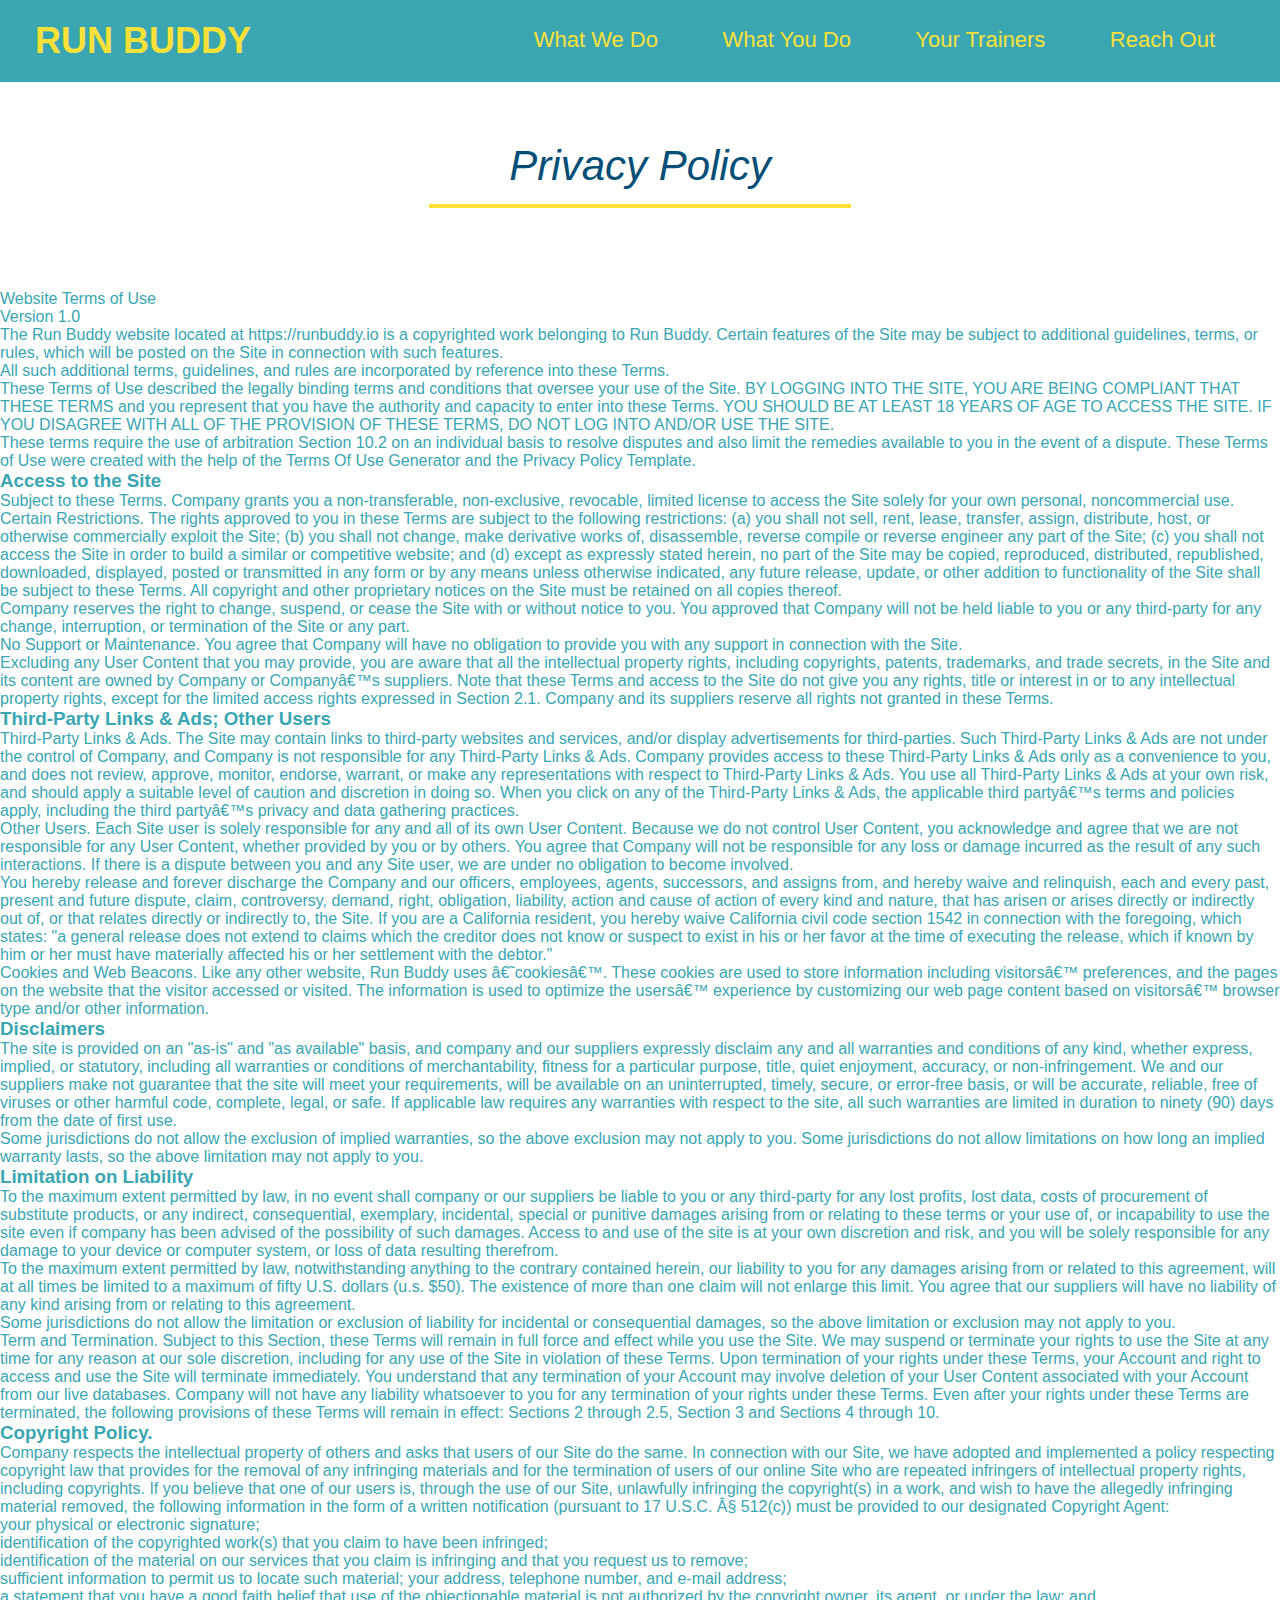
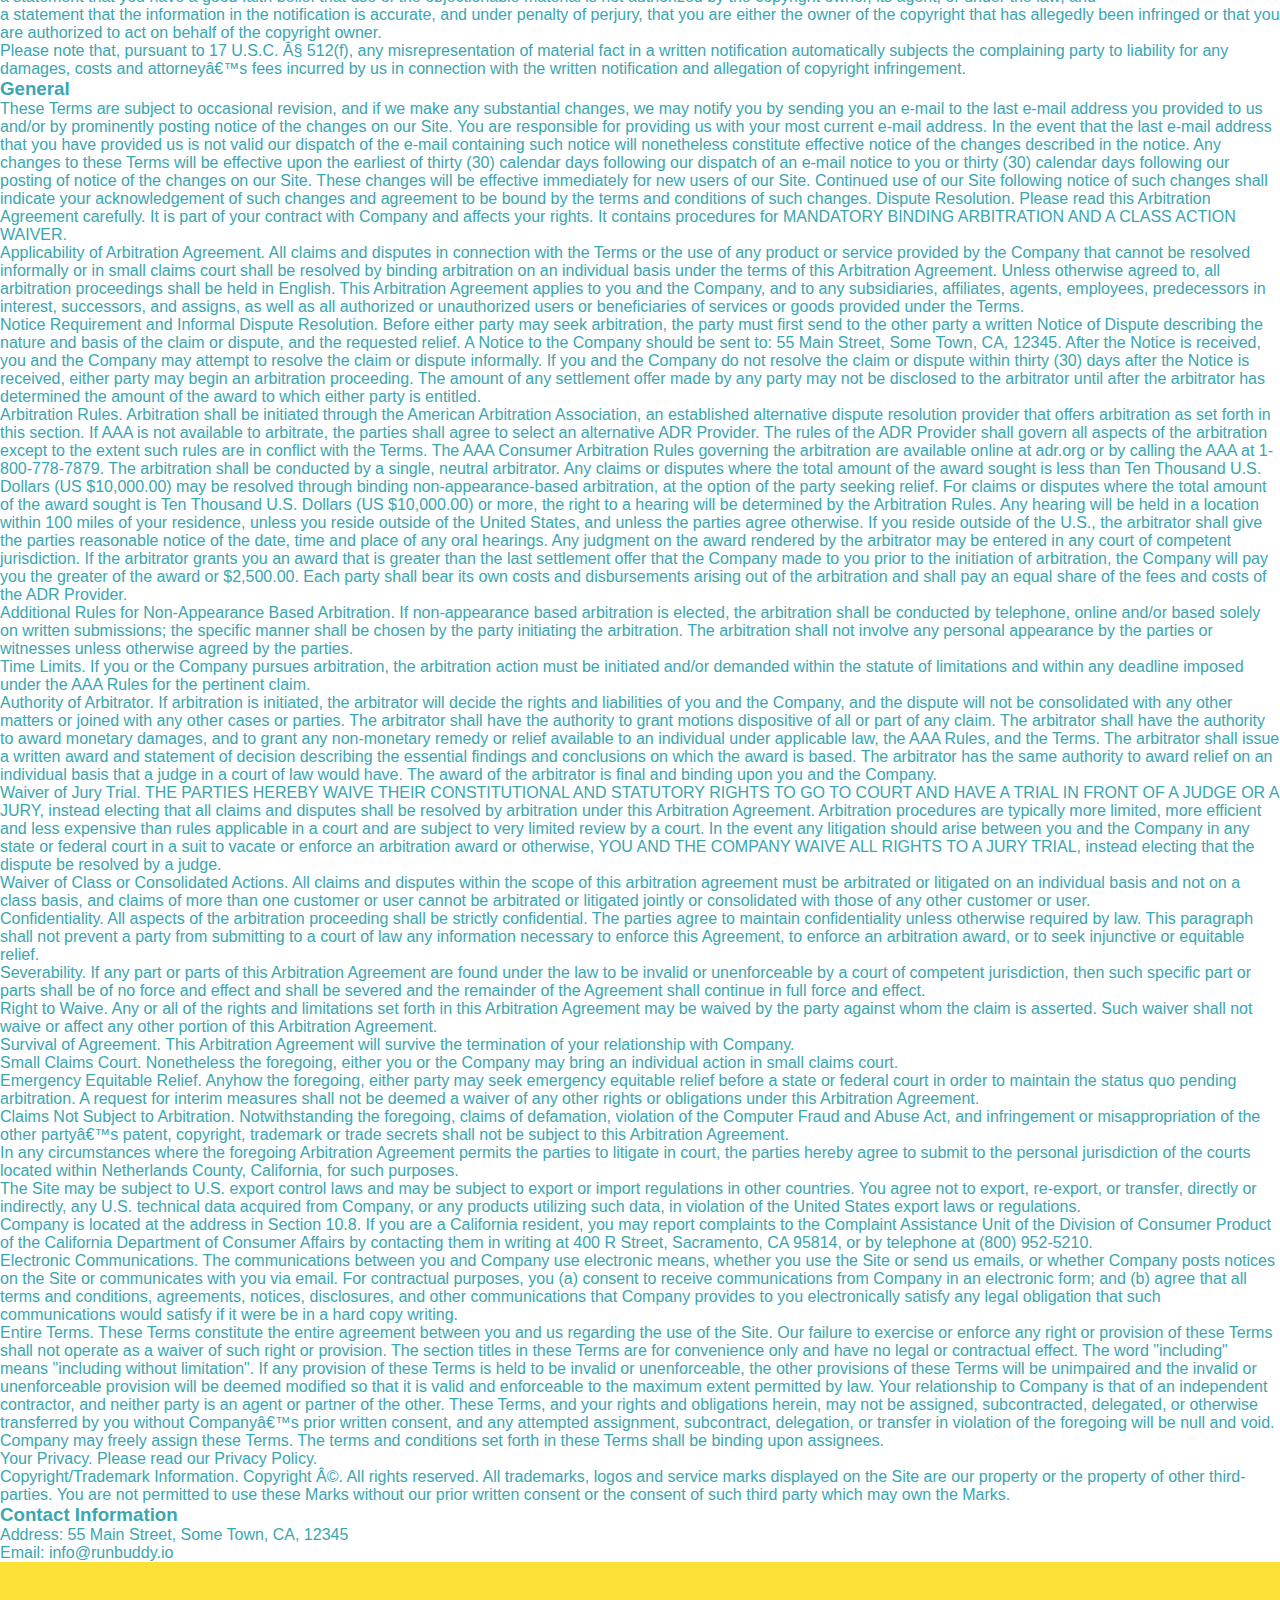
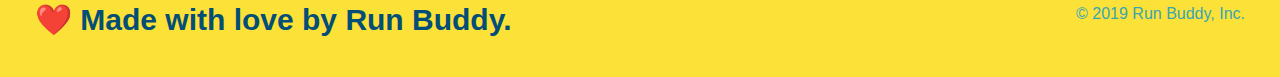
==== privacy-policy.html @ a6dd80ae "update README file" ====
<!DOCTYPE html>
<html lang="en">
    <head>
    <meta charset="UTF-8" />
    <title>Privacy Policy - Run Buddy</title>
    <link rel="stylesheet" href="assets\css\style.css" />
    <link rel="stylesheet" href="assets\css\secondary-styles.css" />

    </head>
    <body>
        <header>
            <h1>
              <a href="./index.html#run-buddy">
                RUN BUDDY
              </a>
            </h1>
            <nav>
              <!-- Unordered list element -->
              <ul>
                <!-- List item element-->
                <li>
                  <!-- Anchor element -->
                  <a href="./index.html#what-we-do">What We Do</a>
                </li>
                <li>
                  <a href="./index.html#what-you-do">What You Do</a>
                </li>
                <li>
                  <a href="./index.html#your-trainers">Your Trainers</a>
                </li>
                <li>
                  <a href="./index.html#reach-out">Reach Out</a>
                </li>
              </ul>
            </nav>
          </header>
          <section class="hero">
              <h2 class="page-title">
                  Privacy Policy
              </h2>

          </section>
          <article class="secondary-content">
            <p>
                Website Terms of Use
              </p>
        
              <p>
                Version 1.0
              </p>
        
              <p>
                The Run Buddy website located at https://runbuddy.io is a copyrighted work belonging to Run Buddy. Certain
                features of the Site may be subject to additional guidelines, terms, or rules, which will be posted on the Site
                in connection with such features.
              </p>
        
              <p>
                All such additional terms, guidelines, and rules are incorporated by reference into these Terms.
              </p>
        
              <p>
                These Terms of Use described the legally binding terms and conditions that oversee your use of the Site. BY
                LOGGING INTO THE SITE, YOU ARE BEING COMPLIANT THAT THESE TERMS and you represent that you have the authority
                and capacity to enter into these Terms. YOU SHOULD BE AT LEAST 18 YEARS OF AGE TO ACCESS THE SITE. IF YOU
                DISAGREE WITH ALL OF THE PROVISION OF THESE TERMS, DO NOT LOG INTO AND/OR USE THE SITE.
              </p>
        
              <p>
                These terms require the use of arbitration Section 10.2 on an individual basis to resolve disputes and also
                limit the remedies available to you in the event of a dispute. These Terms of Use were created with the help of
                the Terms Of Use Generator and the Privacy Policy Template.
              </p>
        
              <h3>
                Access to the Site
              </h3>
        
              <p>
                Subject to these Terms. Company grants you a non-transferable, non-exclusive, revocable, limited license to
                access the Site solely for your own personal, noncommercial use.
              </p>
        
              <p>
                Certain Restrictions. The rights approved to you in these Terms are subject to the following restrictions: (a)
                you shall not sell, rent, lease, transfer, assign, distribute, host, or otherwise commercially exploit the Site;
                (b) you shall not change, make derivative works of, disassemble, reverse compile or reverse engineer any part of
                the Site; (c) you shall not access the Site in order to build a similar or competitive website; and (d) except
                as expressly stated herein, no part of the Site may be copied, reproduced, distributed, republished, downloaded,
                displayed, posted or transmitted in any form or by any means unless otherwise indicated, any future release,
                update, or other addition to functionality of the Site shall be subject to these Terms. All copyright and other
                proprietary notices on the Site must be retained on all copies thereof.
              </p>
        
              <p>
                Company reserves the right to change, suspend, or cease the Site with or without notice to you. You approved
                that Company will not be held liable to you or any third-party for any change, interruption, or termination of
                the Site or any part.
              </p>
        
              <p>
                No Support or Maintenance. You agree that Company will have no obligation to provide you with any support in
                connection with the Site.
              </p>
        
              <p>
                Excluding any User Content that you may provide, you are aware that all the intellectual property rights,
                including copyrights, patents, trademarks, and trade secrets, in the Site and its content are owned by Company
                or Companyâ€™s suppliers. Note that these Terms and access to the Site do not give you any rights, title or
                interest in or to any intellectual property rights, except for the limited access rights expressed in Section
                2.1. Company and its suppliers reserve all rights not granted in these Terms.
              </p>
        
              <h3>
                Third-Party Links & Ads; Other Users
              </h3>
        
              <p>
                Third-Party Links & Ads. The Site may contain links to third-party websites and services, and/or display
                advertisements for third-parties. Such Third-Party Links & Ads are not under the control of Company, and Company
                is not responsible for any Third-Party Links & Ads. Company provides access to these Third-Party Links & Ads
                only as a convenience to you, and does not review, approve, monitor, endorse, warrant, or make any
                representations with respect to Third-Party Links & Ads. You use all Third-Party Links & Ads at your own risk,
                and should apply a suitable level of caution and discretion in doing so. When you click on any of the
                Third-Party Links & Ads, the applicable third partyâ€™s terms and policies apply, including the third partyâ€™s
                privacy and data gathering practices.
              </p>
        
              <p>
                Other Users. Each Site user is solely responsible for any and all of its own User Content. Because we do not
                control User Content, you acknowledge and agree that we are not responsible for any User Content, whether
                provided by you or by others. You agree that Company will not be responsible for any loss or damage incurred as
                the result of any such interactions. If there is a dispute between you and any Site user, we are under no
                obligation to become involved.
              </p>
        
              <p>
                You hereby release and forever discharge the Company and our officers, employees, agents, successors, and
                assigns from, and hereby waive and relinquish, each and every past, present and future dispute, claim,
                controversy, demand, right, obligation, liability, action and cause of action of every kind and nature, that has
                arisen or arises directly or indirectly out of, or that relates directly or indirectly to, the Site. If you are
                a California resident, you hereby waive California civil code section 1542 in connection with the foregoing,
                which states: "a general release does not extend to claims which the creditor does not know or suspect to exist
                in his or her favor at the time of executing the release, which if known by him or her must have materially
                affected his or her settlement with the debtor."
              </p>
        
              <p>
                Cookies and Web Beacons. Like any other website, Run Buddy uses â€˜cookiesâ€™. These cookies are used to store
                information including visitorsâ€™ preferences, and the pages on the website that the visitor accessed or visited.
                The information is used to optimize the usersâ€™ experience by customizing our web page content based on visitorsâ€™
                browser type and/or other information.
              </p>
        
              <h3>
                Disclaimers
              </h3>
        
              <p>
                The site is provided on an "as-is" and "as available" basis, and company and our suppliers expressly disclaim
                any and all warranties and conditions of any kind, whether express, implied, or statutory, including all
                warranties or conditions of merchantability, fitness for a particular purpose, title, quiet enjoyment, accuracy,
                or non-infringement. We and our suppliers make not guarantee that the site will meet your requirements, will be
                available on an uninterrupted, timely, secure, or error-free basis, or will be accurate, reliable, free of
                viruses or other harmful code, complete, legal, or safe. If applicable law requires any warranties with respect
                to the site, all such warranties are limited in duration to ninety (90) days from the date of first use.
              </p>
        
              <p>
                Some jurisdictions do not allow the exclusion of implied warranties, so the above exclusion may not apply to
                you. Some jurisdictions do not allow limitations on how long an implied warranty lasts, so the above limitation
                may not apply to you.
              </p>
        
              <h3>
                Limitation on Liability
              </h3>
        
              <p>
                To the maximum extent permitted by law, in no event shall company or our suppliers be liable to you or any
                third-party for any lost profits, lost data, costs of procurement of substitute products, or any indirect,
                consequential, exemplary, incidental, special or punitive damages arising from or relating to these terms or
                your use of, or incapability to use the site even if company has been advised of the possibility of such
                damages. Access to and use of the site is at your own discretion and risk, and you will be solely responsible
                for any damage to your device or computer system, or loss of data resulting therefrom.
              </p>
        
              <p>
                To the maximum extent permitted by law, notwithstanding anything to the contrary contained herein, our liability
                to you for any damages arising from or related to this agreement, will at all times be limited to a maximum of
                fifty U.S. dollars (u.s. $50). The existence of more than one claim will not enlarge this limit. You agree that
                our suppliers will have no liability of any kind arising from or relating to this agreement.
              </p>
        
              <p>
                Some jurisdictions do not allow the limitation or exclusion of liability for incidental or consequential
                damages, so the above limitation or exclusion may not apply to you.
              </p>
        
              <p>
                Term and Termination. Subject to this Section, these Terms will remain in full force and effect while you use
                the Site. We may suspend or terminate your rights to use the Site at any time for any reason at our sole
                discretion, including for any use of the Site in violation of these Terms. Upon termination of your rights under
                these Terms, your Account and right to access and use the Site will terminate immediately. You understand that
                any termination of your Account may involve deletion of your User Content associated with your Account from our
                live databases. Company will not have any liability whatsoever to you for any termination of your rights under
                these Terms. Even after your rights under these Terms are terminated, the following provisions of these Terms
                will remain in effect: Sections 2 through 2.5, Section 3 and Sections 4 through 10.
              </p>
        
              <h3>
                Copyright Policy.
              </h3>
        
              <p>
                Company respects the intellectual property of others and asks that users of our Site do the same. In connection
                with our Site, we have adopted and implemented a policy respecting copyright law that provides for the removal
                of any infringing materials and for the termination of users of our online Site who are repeated infringers of
                intellectual property rights, including copyrights. If you believe that one of our users is, through the use of
                our Site, unlawfully infringing the copyright(s) in a work, and wish to have the allegedly infringing material
                removed, the following information in the form of a written notification (pursuant to 17 U.S.C. Â§ 512(c)) must
                be provided to our designated Copyright Agent:
              </p>
        
              <ul>
                <li>
                  your physical or electronic signature;
                </li>
                <li>
                  identification of the copyrighted work(s) that you claim to have been infringed;
                </li>
                <li>
                  identification of the material on our services that you claim is infringing and that you request us to remove;
                </li>
                <li>
                  sufficient information to permit us to locate such material; your address, telephone number, and e-mail
                  address;
                </li>
                <li>
                  a statement that you have a good faith belief that use of the objectionable material is not authorized by the
                  copyright owner, its agent, or under the law; and
                </li>
                <li>
                  a statement that the information in the notification is accurate, and under penalty of perjury, that you are
                  either the owner of the copyright that has allegedly been infringed or that you are authorized to act on
                  behalf of the copyright owner.
                </li>
              </ul>
        
              <p>
                Please note that, pursuant to 17 U.S.C. Â§ 512(f), any misrepresentation of material fact in a written
                notification automatically subjects the complaining party to liability for any damages, costs and attorneyâ€™s
                fees incurred by us in connection with the written notification and allegation of copyright infringement.
              </p>
        
              <h3>
                General
              </h3>
        
              <p>
                These Terms are subject to occasional revision, and if we make any substantial changes, we may notify you by
                sending you an e-mail to the last e-mail address you provided to us and/or by prominently posting notice of the
                changes on our Site. You are responsible for providing us with your most current e-mail address. In the event
                that the last e-mail address that you have provided us is not valid our dispatch of the e-mail containing such
                notice will nonetheless constitute effective notice of the changes described in the notice. Any changes to these
                Terms will be effective upon the earliest of thirty (30) calendar days following our dispatch of an e-mail
                notice to you or thirty (30) calendar days following our posting of notice of the changes on our Site. These
                changes will be effective immediately for new users of our Site. Continued use of our Site following notice of
                such changes shall indicate your acknowledgement of such changes and agreement to be bound by the terms and
                conditions of such changes. Dispute Resolution. Please read this Arbitration Agreement carefully. It is part of
                your contract with Company and affects your rights. It contains procedures for MANDATORY BINDING ARBITRATION AND
                A CLASS ACTION WAIVER.
              </p>
        
              <p>
                Applicability of Arbitration Agreement. All claims and disputes in connection with the Terms or the use of any
                product or service provided by the Company that cannot be resolved informally or in small claims court shall be
                resolved by binding arbitration on an individual basis under the terms of this Arbitration Agreement. Unless
                otherwise agreed to, all arbitration proceedings shall be held in English. This Arbitration Agreement applies to
                you and the Company, and to any subsidiaries, affiliates, agents, employees, predecessors in interest,
                successors, and assigns, as well as all authorized or unauthorized users or beneficiaries of services or goods
                provided under the Terms.
              </p>
        
              <p>
                Notice Requirement and Informal Dispute Resolution. Before either party may seek arbitration, the party must
                first send to the other party a written Notice of Dispute describing the nature and basis of the claim or
                dispute, and the requested relief. A Notice to the Company should be sent to: 55 Main Street, Some Town, CA,
                12345. After the Notice is received, you and the Company may attempt to resolve the claim or dispute informally.
                If you and the Company do not resolve the claim or dispute within thirty (30) days after the Notice is received,
                either party may begin an arbitration proceeding. The amount of any settlement offer made by any party may not
                be disclosed to the arbitrator until after the arbitrator has determined the amount of the award to which either
                party is entitled.
              </p>
        
              <p>
                Arbitration Rules. Arbitration shall be initiated through the American Arbitration Association, an established
                alternative dispute resolution provider that offers arbitration as set forth in this section. If AAA is not
                available to arbitrate, the parties shall agree to select an alternative ADR Provider. The rules of the ADR
                Provider shall govern all aspects of the arbitration except to the extent such rules are in conflict with the
                Terms. The AAA Consumer Arbitration Rules governing the arbitration are available online at adr.org or by
                calling the AAA at 1-800-778-7879. The arbitration shall be conducted by a single, neutral arbitrator. Any
                claims or disputes where the total amount of the award sought is less than Ten Thousand U.S. Dollars (US
                $10,000.00) may be resolved through binding non-appearance-based arbitration, at the option of the party seeking
                relief. For claims or disputes where the total amount of the award sought is Ten Thousand U.S. Dollars (US
                $10,000.00) or more, the right to a hearing will be determined by the Arbitration Rules. Any hearing will be
                held in a location within 100 miles of your residence, unless you reside outside of the United States, and
                unless the parties agree otherwise. If you reside outside of the U.S., the arbitrator shall give the parties
                reasonable notice of the date, time and place of any oral hearings. Any judgment on the award rendered by the
                arbitrator may be entered in any court of competent jurisdiction. If the arbitrator grants you an award that is
                greater than the last settlement offer that the Company made to you prior to the initiation of arbitration, the
                Company will pay you the greater of the award or $2,500.00. Each party shall bear its own costs and
                disbursements arising out of the arbitration and shall pay an equal share of the fees and costs of the ADR
                Provider.
              </p>
        
              <p>
                Additional Rules for Non-Appearance Based Arbitration. If non-appearance based arbitration is elected, the
                arbitration shall be conducted by telephone, online and/or based solely on written submissions; the specific
                manner shall be chosen by the party initiating the arbitration. The arbitration shall not involve any personal
                appearance by the parties or witnesses unless otherwise agreed by the parties.
              </p>
        
              <p>
                Time Limits. If you or the Company pursues arbitration, the arbitration action must be initiated and/or demanded
                within the statute of limitations and within any deadline imposed under the AAA Rules for the pertinent claim.
              </p>
        
              <p>
                Authority of Arbitrator. If arbitration is initiated, the arbitrator will decide the rights and liabilities of
                you and the Company, and the dispute will not be consolidated with any other matters or joined with any other
                cases or parties. The arbitrator shall have the authority to grant motions dispositive of all or part of any
                claim. The arbitrator shall have the authority to award monetary damages, and to grant any non-monetary remedy
                or relief available to an individual under applicable law, the AAA Rules, and the Terms. The arbitrator shall
                issue a written award and statement of decision describing the essential findings and conclusions on which the
                award is based. The arbitrator has the same authority to award relief on an individual basis that a judge in a
                court of law would have. The award of the arbitrator is final and binding upon you and the Company.
              </p>
        
              <p>
                Waiver of Jury Trial. THE PARTIES HEREBY WAIVE THEIR CONSTITUTIONAL AND STATUTORY RIGHTS TO GO TO COURT AND HAVE
                A TRIAL IN FRONT OF A JUDGE OR A JURY, instead electing that all claims and disputes shall be resolved by
                arbitration under this Arbitration Agreement. Arbitration procedures are typically more limited, more efficient
                and less expensive than rules applicable in a court and are subject to very limited review by a court. In the
                event any litigation should arise between you and the Company in any state or federal court in a suit to vacate
                or enforce an arbitration award or otherwise, YOU AND THE COMPANY WAIVE ALL RIGHTS TO A JURY TRIAL, instead
                electing that the dispute be resolved by a judge.
              </p>
        
              <p>
                Waiver of Class or Consolidated Actions. All claims and disputes within the scope of this arbitration agreement
                must be arbitrated or litigated on an individual basis and not on a class basis, and claims of more than one
                customer or user cannot be arbitrated or litigated jointly or consolidated with those of any other customer or
                user.
              </p>
        
              <p>
                Confidentiality. All aspects of the arbitration proceeding shall be strictly confidential. The parties agree to
                maintain confidentiality unless otherwise required by law. This paragraph shall not prevent a party from
                submitting to a court of law any information necessary to enforce this Agreement, to enforce an arbitration
                award, or to seek injunctive or equitable relief.
              </p>
        
              <p>
                Severability. If any part or parts of this Arbitration Agreement are found under the law to be invalid or
                unenforceable by a court of competent jurisdiction, then such specific part or parts shall be of no force and
                effect and shall be severed and the remainder of the Agreement shall continue in full force and effect.
              </p>
        
              <p>
                Right to Waive. Any or all of the rights and limitations set forth in this Arbitration Agreement may be waived
                by the party against whom the claim is asserted. Such waiver shall not waive or affect any other portion of this
                Arbitration Agreement.
              </p>
        
              <p>
                Survival of Agreement. This Arbitration Agreement will survive the termination of your relationship with
                Company.
              </p>
        
              <p>
                Small Claims Court. Nonetheless the foregoing, either you or the Company may bring an individual action in small
                claims court.
              </p>
        
              <p>
                Emergency Equitable Relief. Anyhow the foregoing, either party may seek emergency equitable relief before a
                state or federal court in order to maintain the status quo pending arbitration. A request for interim measures
                shall not be deemed a waiver of any other rights or obligations under this Arbitration Agreement.
              </p>
        
              <p>
                Claims Not Subject to Arbitration. Notwithstanding the foregoing, claims of defamation, violation of the
                Computer Fraud and Abuse Act, and infringement or misappropriation of the other partyâ€™s patent, copyright,
                trademark or trade secrets shall not be subject to this Arbitration Agreement.
              </p>
        
              <p>
                In any circumstances where the foregoing Arbitration Agreement permits the parties to litigate in court, the
                parties hereby agree to submit to the personal jurisdiction of the courts located within Netherlands County,
                California, for such purposes.
              </p>
        
              <p>
                The Site may be subject to U.S. export control laws and may be subject to export or import regulations in other
                countries. You agree not to export, re-export, or transfer, directly or indirectly, any U.S. technical data
                acquired from Company, or any products utilizing such data, in violation of the United States export laws or
                regulations.
              </p>
        
              <p>
                Company is located at the address in Section 10.8. If you are a California resident, you may report complaints
                to the Complaint Assistance Unit of the Division of Consumer Product of the California Department of Consumer
                Affairs by contacting them in writing at 400 R Street, Sacramento, CA 95814, or by telephone at (800) 952-5210.
              </p>
        
              <p>
                Electronic Communications. The communications between you and Company use electronic means, whether you use the
                Site or send us emails, or whether Company posts notices on the Site or communicates with you via email. For
                contractual purposes, you (a) consent to receive communications from Company in an electronic form; and (b)
                agree that all terms and conditions, agreements, notices, disclosures, and other communications that Company
                provides to you electronically satisfy any legal obligation that such communications would satisfy if it were be
                in a hard copy writing.
              </p>
        
              <p>
                Entire Terms. These Terms constitute the entire agreement between you and us regarding the use of the Site. Our
                failure to exercise or enforce any right or provision of these Terms shall not operate as a waiver of such right
                or provision. The section titles in these Terms are for convenience only and have no legal or contractual
                effect. The word "including" means "including without limitation". If any provision of these Terms is held to be
                invalid or unenforceable, the other provisions of these Terms will be unimpaired and the invalid or
                unenforceable provision will be deemed modified so that it is valid and enforceable to the maximum extent
                permitted by law. Your relationship to Company is that of an independent contractor, and neither party is an
                agent or partner of the other. These Terms, and your rights and obligations herein, may not be assigned,
                subcontracted, delegated, or otherwise transferred by you without Companyâ€™s prior written consent, and any
                attempted assignment, subcontract, delegation, or transfer in violation of the foregoing will be null and void.
                Company may freely assign these Terms. The terms and conditions set forth in these Terms shall be binding upon
                assignees.
              </p>
        
              <p>
                Your Privacy. Please read our Privacy Policy.
              </p>
        
              <p>
                Copyright/Trademark Information. Copyright Â©. All rights reserved. All trademarks, logos and service marks
                displayed on the Site are our property or the property of other third-parties. You are not permitted to use
                these Marks without our prior written consent or the consent of such third party which may own the Marks.
              </p>
        
              <h3>
                Contact Information
              </h3>
        
              <p>
                Address: 55 Main Street, Some Town, CA, 12345
              </p>
        
              <p>
                Email: info@runbuddy.io
              </p>

          </article>
          
    

          <footer>
            <h2>❤️ Made with love by Run Buddy.</h2>
            <div>
              &copy; 2019 Run Buddy, Inc.
            </div>
          </footer>

    </body>
</html>
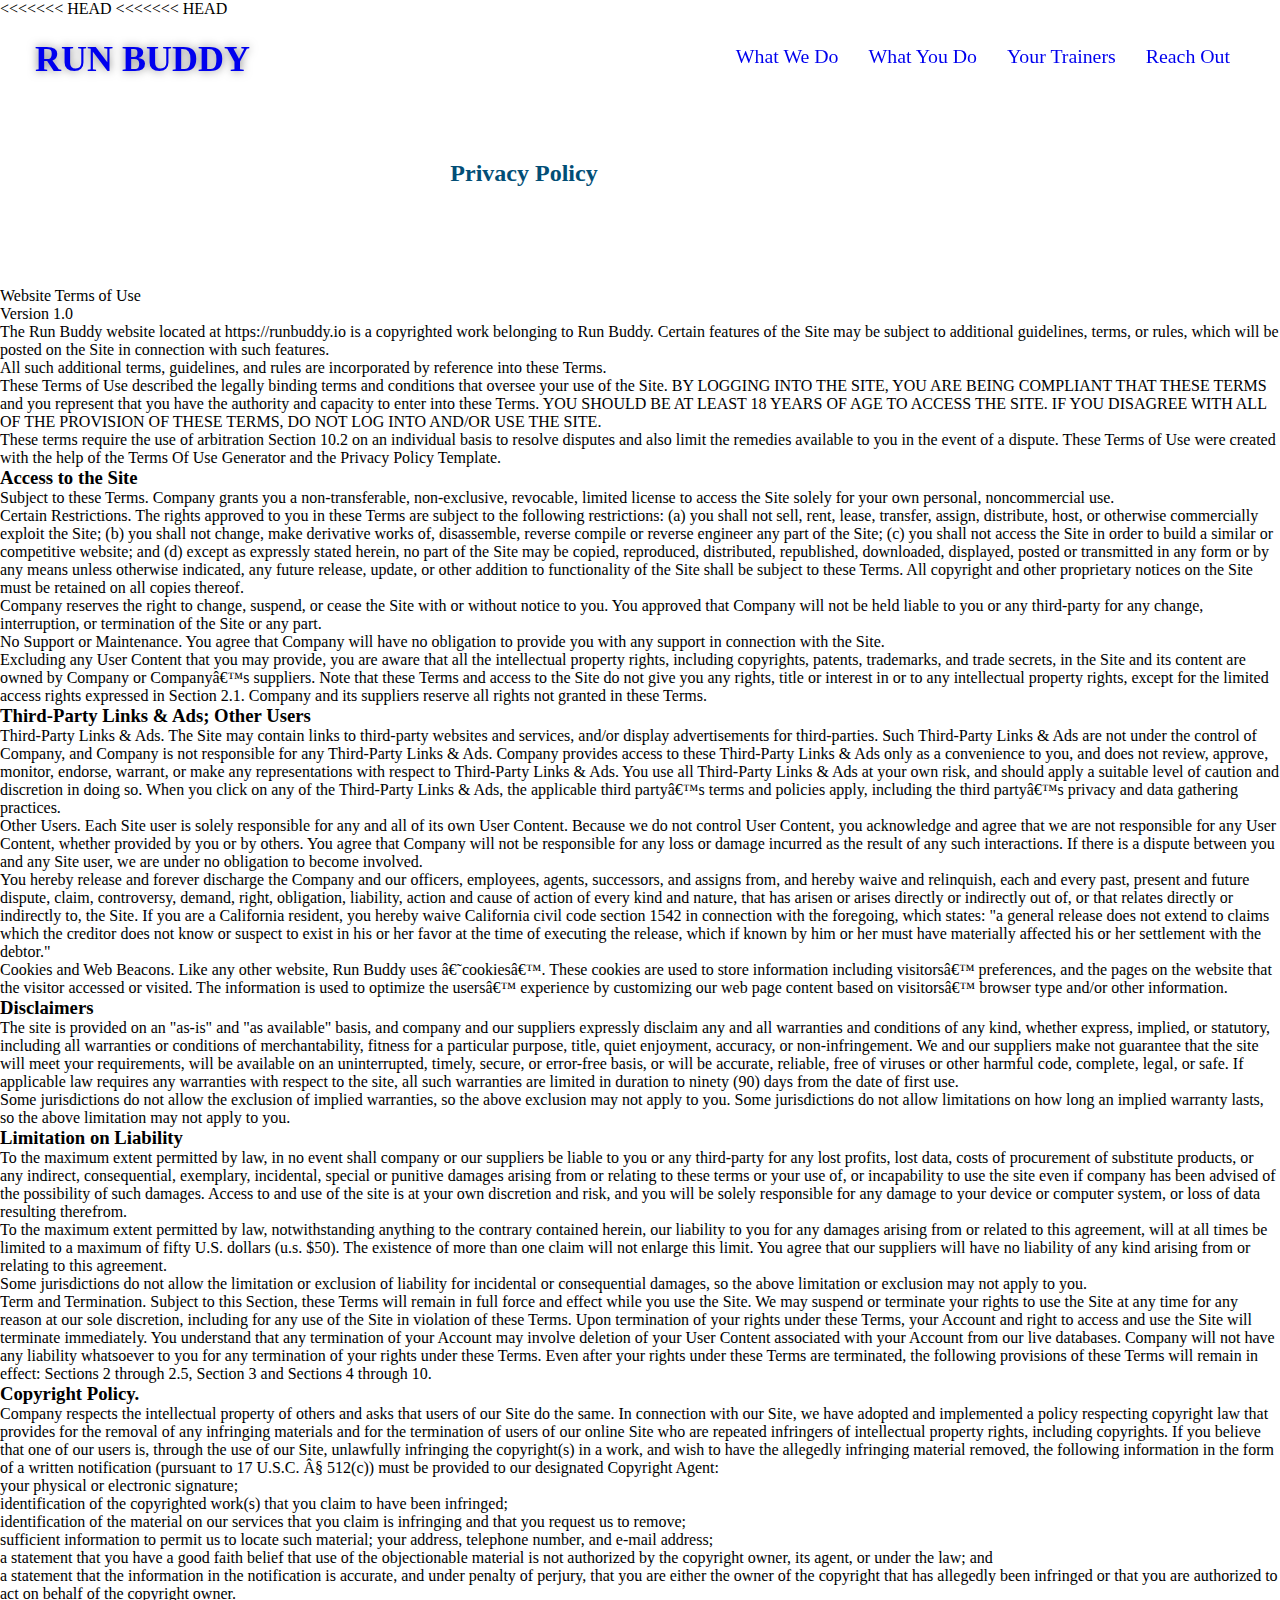
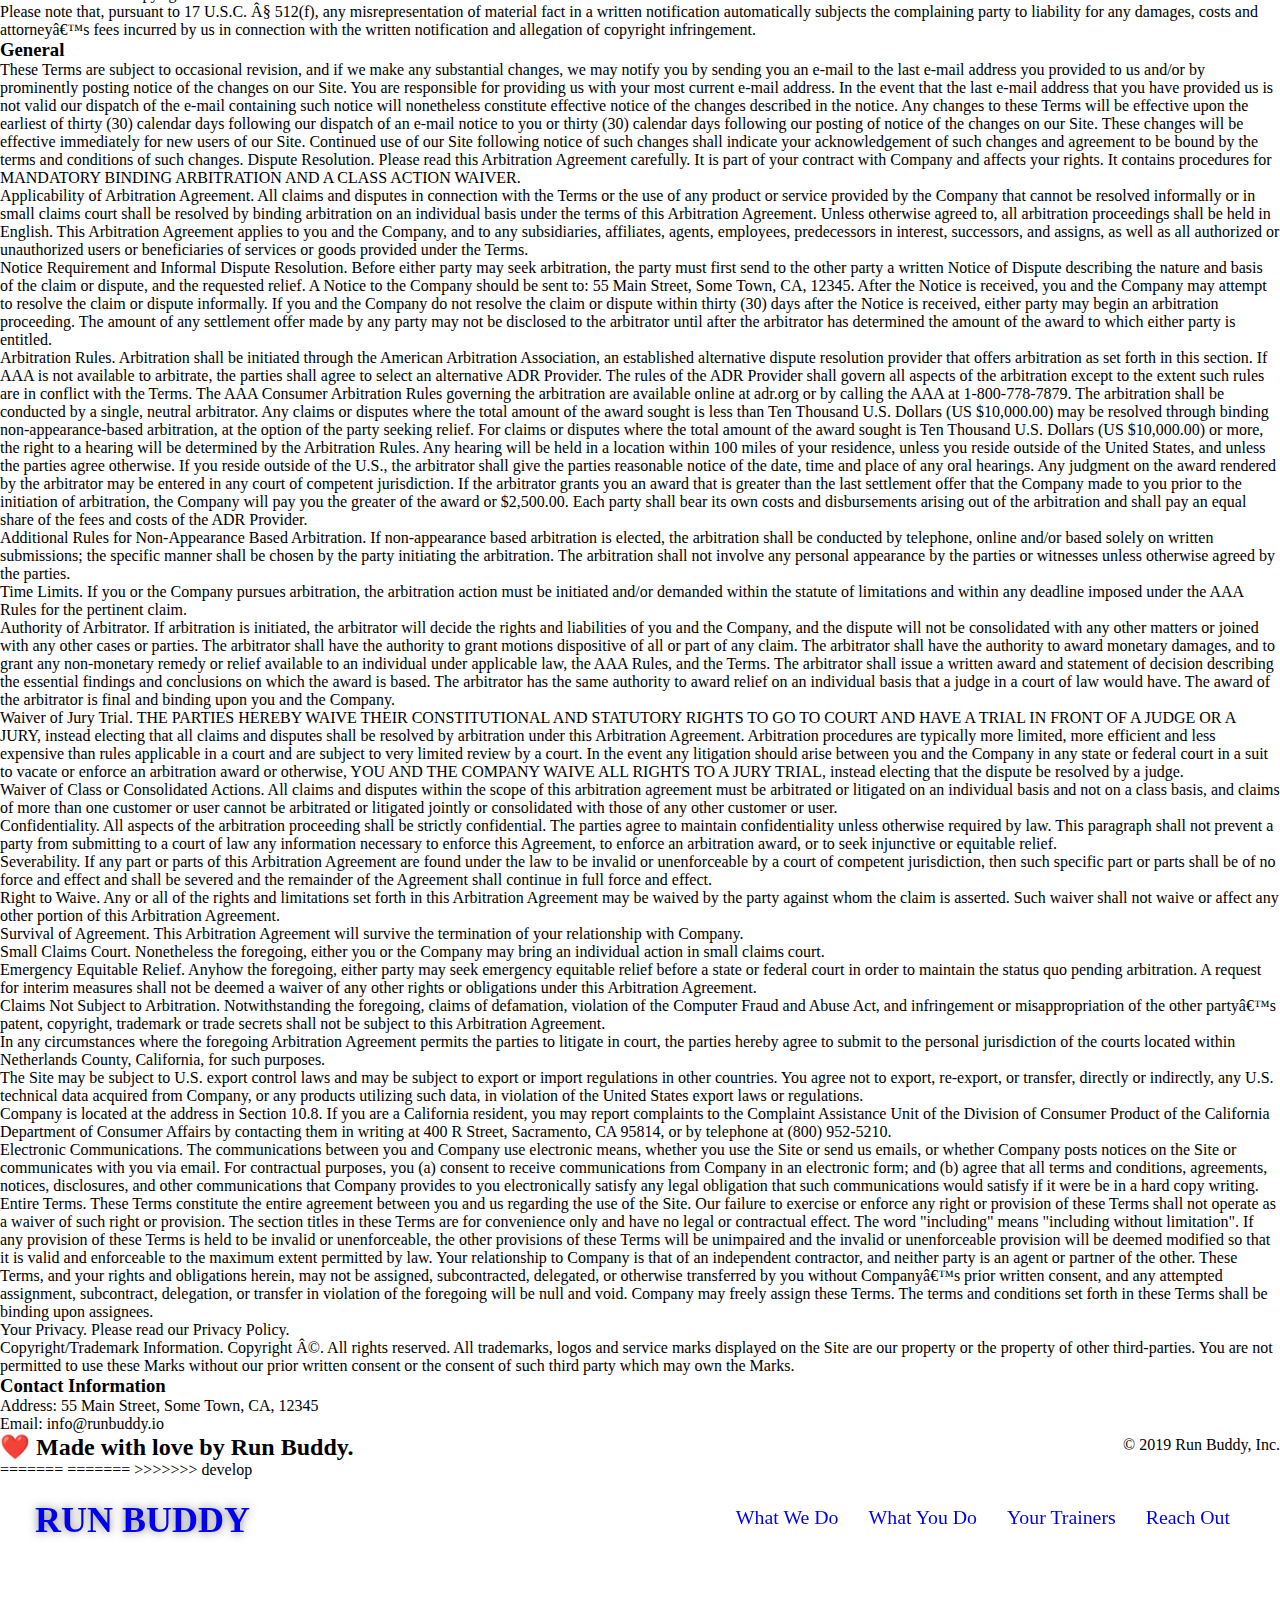
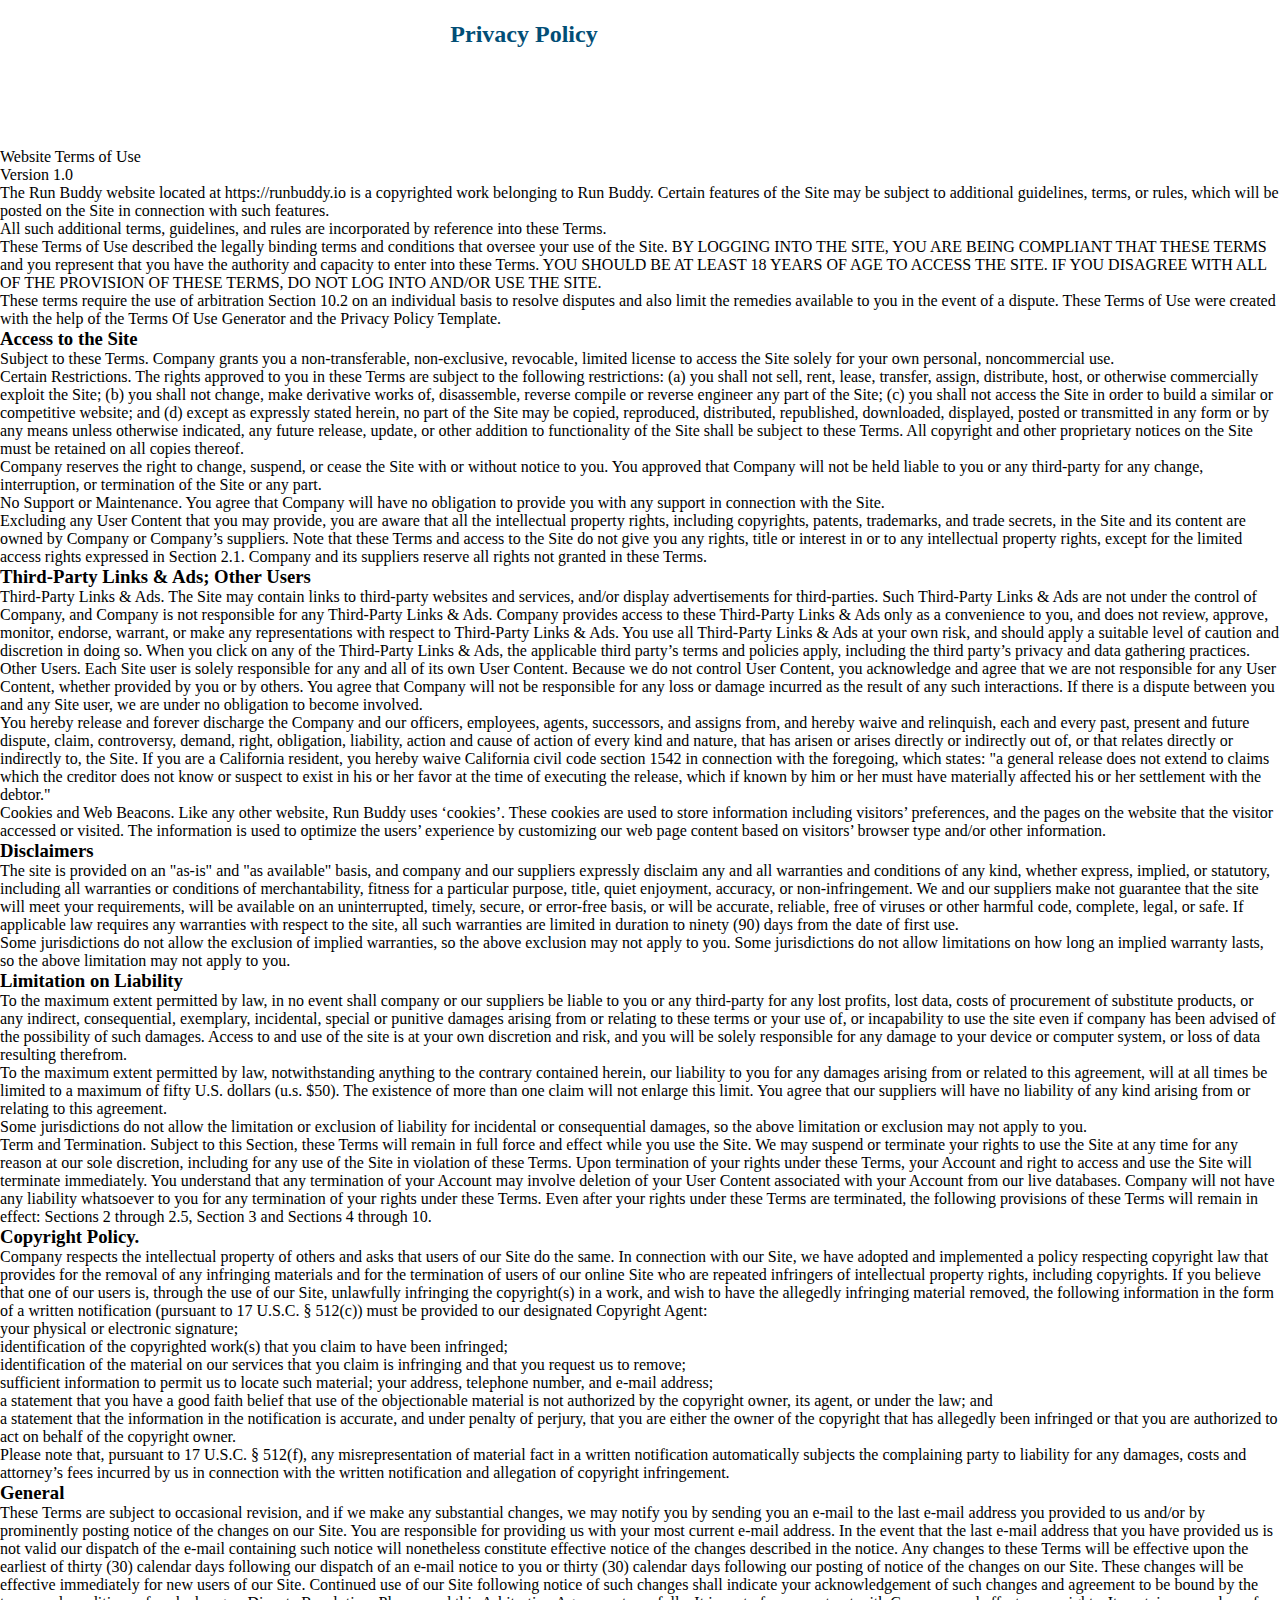
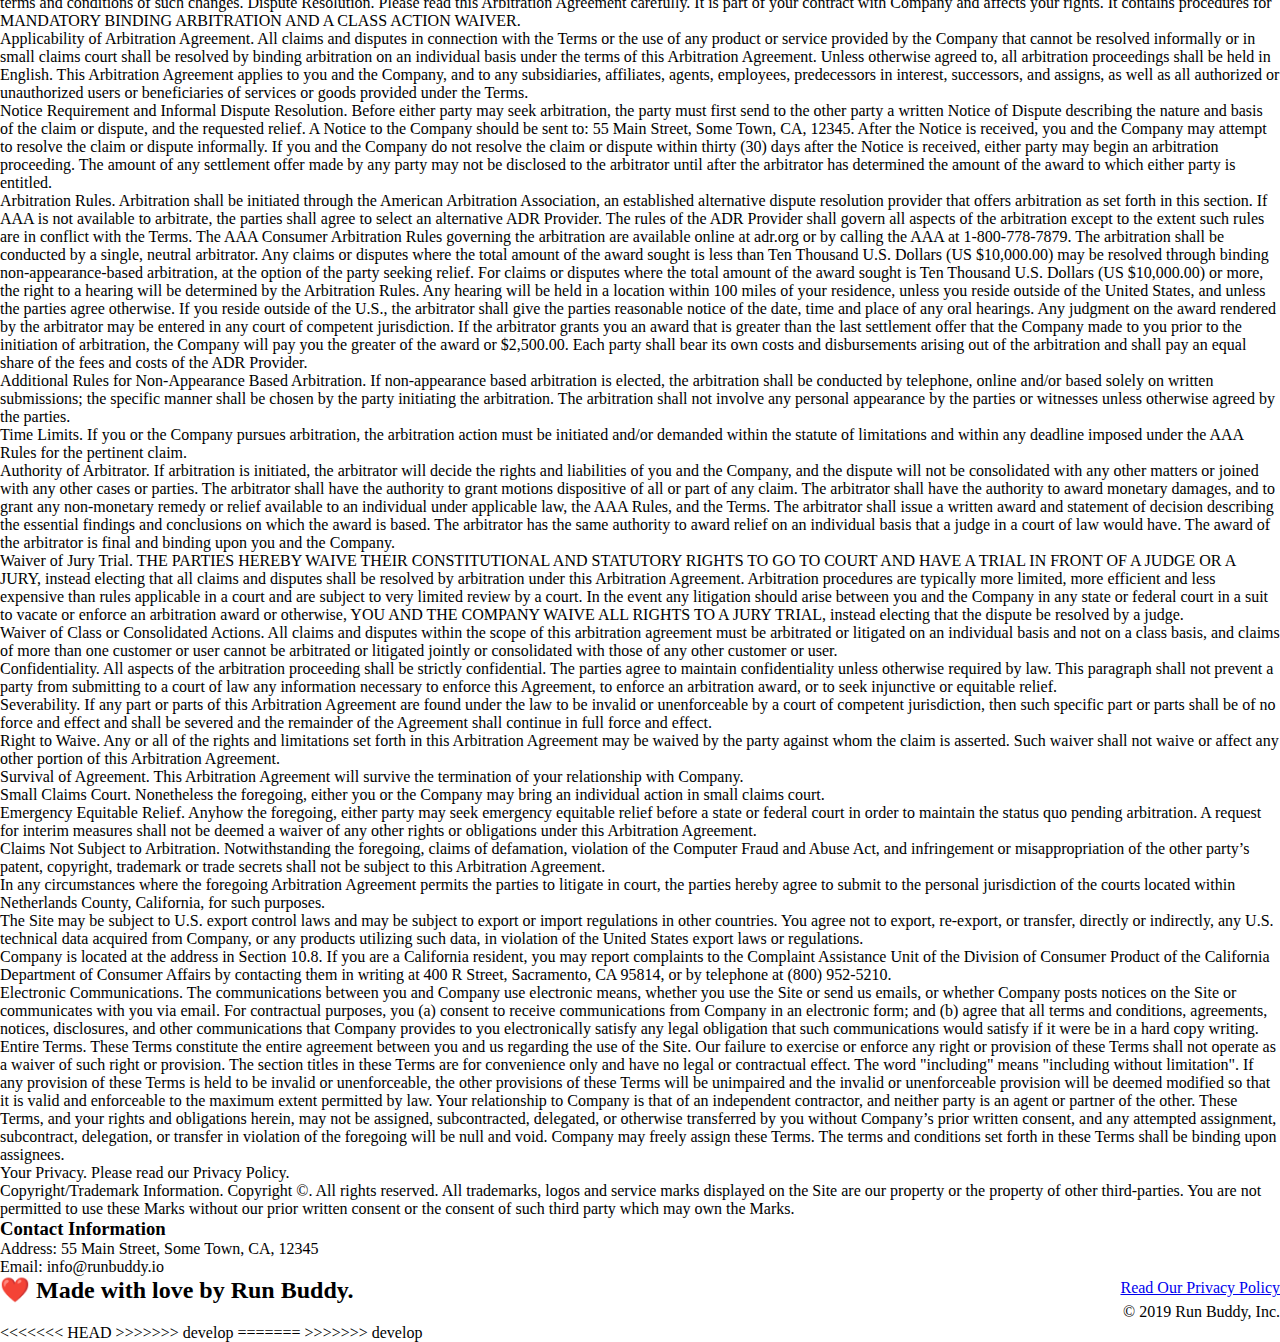
==== commit 6c75d4b2: "Merge branch 'develop'" ====
--- a/privacy-policy.html
+++ b/privacy-policy.html
@@ -1,5 +1,7 @@
 <!DOCTYPE html>
 <html lang="en">
+<<<<<<< HEAD
+<<<<<<< HEAD
     <head>
     <meta charset="UTF-8" />
     <title>Privacy Policy - Run Buddy</title>
@@ -472,4 +474,481 @@
           </footer>
 
     </body>
+=======
+=======
+>>>>>>> develop
+  <head>
+    <meta charset="UTF-8" />
+    <link rel="stylesheet" href="./assets/css/style.css" />
+    <link rel="stylesheet" href="./assets/css/secondary-styles.css" />
+    <title>Run Buddy - Privacy Policy</title>
+  </head>
+  <body>
+    <header>
+      <h1>
+        <a href="./index.html">RUN BUDDY</a>
+      </h1>
+      <nav>
+        <ul>
+          <li>
+            <a href="./index.html#what-we-do">What We Do</a>
+          </li>
+          <li>
+            <a href="./index.html#what-you-do">What You Do</a>
+          </li>
+          <li>
+            <a href="./index.html#your-trainers">Your Trainers</a>
+          </li>
+          <li>
+            <a href="./index.html#reach-out">Reach Out</a>
+          </li>
+        </ul>
+      </nav>
+    </header>
+    <!-- end navigation -->
+
+    <!-- hero/jumbotron -->
+    <section class="hero">
+      <h2 class="page-title">
+        Privacy Policy
+      </h2>
+    </section>
+
+    <!-- body copy -->
+    <article class="secondary-content">
+      <p>
+        Website Terms of Use
+      </p>
+
+      <p>
+        Version 1.0
+      </p>
+
+      <p>
+        The Run Buddy website located at https://runbuddy.io is a copyrighted work belonging to Run Buddy. Certain
+        features of the Site may be subject to additional guidelines, terms, or rules, which will be posted on the Site
+        in connection with such features.
+      </p>
+
+      <p>
+        All such additional terms, guidelines, and rules are incorporated by reference into these Terms.
+      </p>
+
+      <p>
+        These Terms of Use described the legally binding terms and conditions that oversee your use of the Site. BY
+        LOGGING INTO THE SITE, YOU ARE BEING COMPLIANT THAT THESE TERMS and you represent that you have the authority
+        and capacity to enter into these Terms. YOU SHOULD BE AT LEAST 18 YEARS OF AGE TO ACCESS THE SITE. IF YOU
+        DISAGREE WITH ALL OF THE PROVISION OF THESE TERMS, DO NOT LOG INTO AND/OR USE THE SITE.
+      </p>
+
+      <p>
+        These terms require the use of arbitration Section 10.2 on an individual basis to resolve disputes and also
+        limit the remedies available to you in the event of a dispute. These Terms of Use were created with the help of
+        the Terms Of Use Generator and the Privacy Policy Template.
+      </p>
+
+      <h3>
+        Access to the Site
+      </h3>
+
+      <p>
+        Subject to these Terms. Company grants you a non-transferable, non-exclusive, revocable, limited license to
+        access the Site solely for your own personal, noncommercial use.
+      </p>
+
+      <p>
+        Certain Restrictions. The rights approved to you in these Terms are subject to the following restrictions: (a)
+        you shall not sell, rent, lease, transfer, assign, distribute, host, or otherwise commercially exploit the Site;
+        (b) you shall not change, make derivative works of, disassemble, reverse compile or reverse engineer any part of
+        the Site; (c) you shall not access the Site in order to build a similar or competitive website; and (d) except
+        as expressly stated herein, no part of the Site may be copied, reproduced, distributed, republished, downloaded,
+        displayed, posted or transmitted in any form or by any means unless otherwise indicated, any future release,
+        update, or other addition to functionality of the Site shall be subject to these Terms. All copyright and other
+        proprietary notices on the Site must be retained on all copies thereof.
+      </p>
+
+      <p>
+        Company reserves the right to change, suspend, or cease the Site with or without notice to you. You approved
+        that Company will not be held liable to you or any third-party for any change, interruption, or termination of
+        the Site or any part.
+      </p>
+
+      <p>
+        No Support or Maintenance. You agree that Company will have no obligation to provide you with any support in
+        connection with the Site.
+      </p>
+
+      <p>
+        Excluding any User Content that you may provide, you are aware that all the intellectual property rights,
+        including copyrights, patents, trademarks, and trade secrets, in the Site and its content are owned by Company
+        or Company’s suppliers. Note that these Terms and access to the Site do not give you any rights, title or
+        interest in or to any intellectual property rights, except for the limited access rights expressed in Section
+        2.1. Company and its suppliers reserve all rights not granted in these Terms.
+      </p>
+
+      <h3>
+        Third-Party Links & Ads; Other Users
+      </h3>
+
+      <p>
+        Third-Party Links & Ads. The Site may contain links to third-party websites and services, and/or display
+        advertisements for third-parties. Such Third-Party Links & Ads are not under the control of Company, and Company
+        is not responsible for any Third-Party Links & Ads. Company provides access to these Third-Party Links & Ads
+        only as a convenience to you, and does not review, approve, monitor, endorse, warrant, or make any
+        representations with respect to Third-Party Links & Ads. You use all Third-Party Links & Ads at your own risk,
+        and should apply a suitable level of caution and discretion in doing so. When you click on any of the
+        Third-Party Links & Ads, the applicable third party’s terms and policies apply, including the third party’s
+        privacy and data gathering practices.
+      </p>
+
+      <p>
+        Other Users. Each Site user is solely responsible for any and all of its own User Content. Because we do not
+        control User Content, you acknowledge and agree that we are not responsible for any User Content, whether
+        provided by you or by others. You agree that Company will not be responsible for any loss or damage incurred as
+        the result of any such interactions. If there is a dispute between you and any Site user, we are under no
+        obligation to become involved.
+      </p>
+
+      <p>
+        You hereby release and forever discharge the Company and our officers, employees, agents, successors, and
+        assigns from, and hereby waive and relinquish, each and every past, present and future dispute, claim,
+        controversy, demand, right, obligation, liability, action and cause of action of every kind and nature, that has
+        arisen or arises directly or indirectly out of, or that relates directly or indirectly to, the Site. If you are
+        a California resident, you hereby waive California civil code section 1542 in connection with the foregoing,
+        which states: "a general release does not extend to claims which the creditor does not know or suspect to exist
+        in his or her favor at the time of executing the release, which if known by him or her must have materially
+        affected his or her settlement with the debtor."
+      </p>
+
+      <p>
+        Cookies and Web Beacons. Like any other website, Run Buddy uses ‘cookies’. These cookies are used to store
+        information including visitors’ preferences, and the pages on the website that the visitor accessed or visited.
+        The information is used to optimize the users’ experience by customizing our web page content based on visitors’
+        browser type and/or other information.
+      </p>
+
+      <h3>
+        Disclaimers
+      </h3>
+
+      <p>
+        The site is provided on an "as-is" and "as available" basis, and company and our suppliers expressly disclaim
+        any and all warranties and conditions of any kind, whether express, implied, or statutory, including all
+        warranties or conditions of merchantability, fitness for a particular purpose, title, quiet enjoyment, accuracy,
+        or non-infringement. We and our suppliers make not guarantee that the site will meet your requirements, will be
+        available on an uninterrupted, timely, secure, or error-free basis, or will be accurate, reliable, free of
+        viruses or other harmful code, complete, legal, or safe. If applicable law requires any warranties with respect
+        to the site, all such warranties are limited in duration to ninety (90) days from the date of first use.
+      </p>
+
+      <p>
+        Some jurisdictions do not allow the exclusion of implied warranties, so the above exclusion may not apply to
+        you. Some jurisdictions do not allow limitations on how long an implied warranty lasts, so the above limitation
+        may not apply to you.
+      </p>
+
+      <h3>
+        Limitation on Liability
+      </h3>
+
+      <p>
+        To the maximum extent permitted by law, in no event shall company or our suppliers be liable to you or any
+        third-party for any lost profits, lost data, costs of procurement of substitute products, or any indirect,
+        consequential, exemplary, incidental, special or punitive damages arising from or relating to these terms or
+        your use of, or incapability to use the site even if company has been advised of the possibility of such
+        damages. Access to and use of the site is at your own discretion and risk, and you will be solely responsible
+        for any damage to your device or computer system, or loss of data resulting therefrom.
+      </p>
+
+      <p>
+        To the maximum extent permitted by law, notwithstanding anything to the contrary contained herein, our liability
+        to you for any damages arising from or related to this agreement, will at all times be limited to a maximum of
+        fifty U.S. dollars (u.s. $50). The existence of more than one claim will not enlarge this limit. You agree that
+        our suppliers will have no liability of any kind arising from or relating to this agreement.
+      </p>
+
+      <p>
+        Some jurisdictions do not allow the limitation or exclusion of liability for incidental or consequential
+        damages, so the above limitation or exclusion may not apply to you.
+      </p>
+
+      <p>
+        Term and Termination. Subject to this Section, these Terms will remain in full force and effect while you use
+        the Site. We may suspend or terminate your rights to use the Site at any time for any reason at our sole
+        discretion, including for any use of the Site in violation of these Terms. Upon termination of your rights under
+        these Terms, your Account and right to access and use the Site will terminate immediately. You understand that
+        any termination of your Account may involve deletion of your User Content associated with your Account from our
+        live databases. Company will not have any liability whatsoever to you for any termination of your rights under
+        these Terms. Even after your rights under these Terms are terminated, the following provisions of these Terms
+        will remain in effect: Sections 2 through 2.5, Section 3 and Sections 4 through 10.
+      </p>
+
+      <h3>
+        Copyright Policy.
+      </h3>
+
+      <p>
+        Company respects the intellectual property of others and asks that users of our Site do the same. In connection
+        with our Site, we have adopted and implemented a policy respecting copyright law that provides for the removal
+        of any infringing materials and for the termination of users of our online Site who are repeated infringers of
+        intellectual property rights, including copyrights. If you believe that one of our users is, through the use of
+        our Site, unlawfully infringing the copyright(s) in a work, and wish to have the allegedly infringing material
+        removed, the following information in the form of a written notification (pursuant to 17 U.S.C. § 512(c)) must
+        be provided to our designated Copyright Agent:
+      </p>
+
+      <ul>
+        <li>
+          your physical or electronic signature;
+        </li>
+        <li>
+          identification of the copyrighted work(s) that you claim to have been infringed;
+        </li>
+        <li>
+          identification of the material on our services that you claim is infringing and that you request us to remove;
+        </li>
+        <li>
+          sufficient information to permit us to locate such material; your address, telephone number, and e-mail
+          address;
+        </li>
+        <li>
+          a statement that you have a good faith belief that use of the objectionable material is not authorized by the
+          copyright owner, its agent, or under the law; and
+        </li>
+        <li>
+          a statement that the information in the notification is accurate, and under penalty of perjury, that you are
+          either the owner of the copyright that has allegedly been infringed or that you are authorized to act on
+          behalf of the copyright owner.
+        </li>
+      </ul>
+
+      <p>
+        Please note that, pursuant to 17 U.S.C. § 512(f), any misrepresentation of material fact in a written
+        notification automatically subjects the complaining party to liability for any damages, costs and attorney’s
+        fees incurred by us in connection with the written notification and allegation of copyright infringement.
+      </p>
+
+      <h3>
+        General
+      </h3>
+
+      <p>
+        These Terms are subject to occasional revision, and if we make any substantial changes, we may notify you by
+        sending you an e-mail to the last e-mail address you provided to us and/or by prominently posting notice of the
+        changes on our Site. You are responsible for providing us with your most current e-mail address. In the event
+        that the last e-mail address that you have provided us is not valid our dispatch of the e-mail containing such
+        notice will nonetheless constitute effective notice of the changes described in the notice. Any changes to these
+        Terms will be effective upon the earliest of thirty (30) calendar days following our dispatch of an e-mail
+        notice to you or thirty (30) calendar days following our posting of notice of the changes on our Site. These
+        changes will be effective immediately for new users of our Site. Continued use of our Site following notice of
+        such changes shall indicate your acknowledgement of such changes and agreement to be bound by the terms and
+        conditions of such changes. Dispute Resolution. Please read this Arbitration Agreement carefully. It is part of
+        your contract with Company and affects your rights. It contains procedures for MANDATORY BINDING ARBITRATION AND
+        A CLASS ACTION WAIVER.
+      </p>
+
+      <p>
+        Applicability of Arbitration Agreement. All claims and disputes in connection with the Terms or the use of any
+        product or service provided by the Company that cannot be resolved informally or in small claims court shall be
+        resolved by binding arbitration on an individual basis under the terms of this Arbitration Agreement. Unless
+        otherwise agreed to, all arbitration proceedings shall be held in English. This Arbitration Agreement applies to
+        you and the Company, and to any subsidiaries, affiliates, agents, employees, predecessors in interest,
+        successors, and assigns, as well as all authorized or unauthorized users or beneficiaries of services or goods
+        provided under the Terms.
+      </p>
+
+      <p>
+        Notice Requirement and Informal Dispute Resolution. Before either party may seek arbitration, the party must
+        first send to the other party a written Notice of Dispute describing the nature and basis of the claim or
+        dispute, and the requested relief. A Notice to the Company should be sent to: 55 Main Street, Some Town, CA,
+        12345. After the Notice is received, you and the Company may attempt to resolve the claim or dispute informally.
+        If you and the Company do not resolve the claim or dispute within thirty (30) days after the Notice is received,
+        either party may begin an arbitration proceeding. The amount of any settlement offer made by any party may not
+        be disclosed to the arbitrator until after the arbitrator has determined the amount of the award to which either
+        party is entitled.
+      </p>
+
+      <p>
+        Arbitration Rules. Arbitration shall be initiated through the American Arbitration Association, an established
+        alternative dispute resolution provider that offers arbitration as set forth in this section. If AAA is not
+        available to arbitrate, the parties shall agree to select an alternative ADR Provider. The rules of the ADR
+        Provider shall govern all aspects of the arbitration except to the extent such rules are in conflict with the
+        Terms. The AAA Consumer Arbitration Rules governing the arbitration are available online at adr.org or by
+        calling the AAA at 1-800-778-7879. The arbitration shall be conducted by a single, neutral arbitrator. Any
+        claims or disputes where the total amount of the award sought is less than Ten Thousand U.S. Dollars (US
+        $10,000.00) may be resolved through binding non-appearance-based arbitration, at the option of the party seeking
+        relief. For claims or disputes where the total amount of the award sought is Ten Thousand U.S. Dollars (US
+        $10,000.00) or more, the right to a hearing will be determined by the Arbitration Rules. Any hearing will be
+        held in a location within 100 miles of your residence, unless you reside outside of the United States, and
+        unless the parties agree otherwise. If you reside outside of the U.S., the arbitrator shall give the parties
+        reasonable notice of the date, time and place of any oral hearings. Any judgment on the award rendered by the
+        arbitrator may be entered in any court of competent jurisdiction. If the arbitrator grants you an award that is
+        greater than the last settlement offer that the Company made to you prior to the initiation of arbitration, the
+        Company will pay you the greater of the award or $2,500.00. Each party shall bear its own costs and
+        disbursements arising out of the arbitration and shall pay an equal share of the fees and costs of the ADR
+        Provider.
+      </p>
+
+      <p>
+        Additional Rules for Non-Appearance Based Arbitration. If non-appearance based arbitration is elected, the
+        arbitration shall be conducted by telephone, online and/or based solely on written submissions; the specific
+        manner shall be chosen by the party initiating the arbitration. The arbitration shall not involve any personal
+        appearance by the parties or witnesses unless otherwise agreed by the parties.
+      </p>
+
+      <p>
+        Time Limits. If you or the Company pursues arbitration, the arbitration action must be initiated and/or demanded
+        within the statute of limitations and within any deadline imposed under the AAA Rules for the pertinent claim.
+      </p>
+
+      <p>
+        Authority of Arbitrator. If arbitration is initiated, the arbitrator will decide the rights and liabilities of
+        you and the Company, and the dispute will not be consolidated with any other matters or joined with any other
+        cases or parties. The arbitrator shall have the authority to grant motions dispositive of all or part of any
+        claim. The arbitrator shall have the authority to award monetary damages, and to grant any non-monetary remedy
+        or relief available to an individual under applicable law, the AAA Rules, and the Terms. The arbitrator shall
+        issue a written award and statement of decision describing the essential findings and conclusions on which the
+        award is based. The arbitrator has the same authority to award relief on an individual basis that a judge in a
+        court of law would have. The award of the arbitrator is final and binding upon you and the Company.
+      </p>
+
+      <p>
+        Waiver of Jury Trial. THE PARTIES HEREBY WAIVE THEIR CONSTITUTIONAL AND STATUTORY RIGHTS TO GO TO COURT AND HAVE
+        A TRIAL IN FRONT OF A JUDGE OR A JURY, instead electing that all claims and disputes shall be resolved by
+        arbitration under this Arbitration Agreement. Arbitration procedures are typically more limited, more efficient
+        and less expensive than rules applicable in a court and are subject to very limited review by a court. In the
+        event any litigation should arise between you and the Company in any state or federal court in a suit to vacate
+        or enforce an arbitration award or otherwise, YOU AND THE COMPANY WAIVE ALL RIGHTS TO A JURY TRIAL, instead
+        electing that the dispute be resolved by a judge.
+      </p>
+
+      <p>
+        Waiver of Class or Consolidated Actions. All claims and disputes within the scope of this arbitration agreement
+        must be arbitrated or litigated on an individual basis and not on a class basis, and claims of more than one
+        customer or user cannot be arbitrated or litigated jointly or consolidated with those of any other customer or
+        user.
+      </p>
+
+      <p>
+        Confidentiality. All aspects of the arbitration proceeding shall be strictly confidential. The parties agree to
+        maintain confidentiality unless otherwise required by law. This paragraph shall not prevent a party from
+        submitting to a court of law any information necessary to enforce this Agreement, to enforce an arbitration
+        award, or to seek injunctive or equitable relief.
+      </p>
+
+      <p>
+        Severability. If any part or parts of this Arbitration Agreement are found under the law to be invalid or
+        unenforceable by a court of competent jurisdiction, then such specific part or parts shall be of no force and
+        effect and shall be severed and the remainder of the Agreement shall continue in full force and effect.
+      </p>
+
+      <p>
+        Right to Waive. Any or all of the rights and limitations set forth in this Arbitration Agreement may be waived
+        by the party against whom the claim is asserted. Such waiver shall not waive or affect any other portion of this
+        Arbitration Agreement.
+      </p>
+
+      <p>
+        Survival of Agreement. This Arbitration Agreement will survive the termination of your relationship with
+        Company.
+      </p>
+
+      <p>
+        Small Claims Court. Nonetheless the foregoing, either you or the Company may bring an individual action in small
+        claims court.
+      </p>
+
+      <p>
+        Emergency Equitable Relief. Anyhow the foregoing, either party may seek emergency equitable relief before a
+        state or federal court in order to maintain the status quo pending arbitration. A request for interim measures
+        shall not be deemed a waiver of any other rights or obligations under this Arbitration Agreement.
+      </p>
+
+      <p>
+        Claims Not Subject to Arbitration. Notwithstanding the foregoing, claims of defamation, violation of the
+        Computer Fraud and Abuse Act, and infringement or misappropriation of the other party’s patent, copyright,
+        trademark or trade secrets shall not be subject to this Arbitration Agreement.
+      </p>
+
+      <p>
+        In any circumstances where the foregoing Arbitration Agreement permits the parties to litigate in court, the
+        parties hereby agree to submit to the personal jurisdiction of the courts located within Netherlands County,
+        California, for such purposes.
+      </p>
+
+      <p>
+        The Site may be subject to U.S. export control laws and may be subject to export or import regulations in other
+        countries. You agree not to export, re-export, or transfer, directly or indirectly, any U.S. technical data
+        acquired from Company, or any products utilizing such data, in violation of the United States export laws or
+        regulations.
+      </p>
+
+      <p>
+        Company is located at the address in Section 10.8. If you are a California resident, you may report complaints
+        to the Complaint Assistance Unit of the Division of Consumer Product of the California Department of Consumer
+        Affairs by contacting them in writing at 400 R Street, Sacramento, CA 95814, or by telephone at (800) 952-5210.
+      </p>
+
+      <p>
+        Electronic Communications. The communications between you and Company use electronic means, whether you use the
+        Site or send us emails, or whether Company posts notices on the Site or communicates with you via email. For
+        contractual purposes, you (a) consent to receive communications from Company in an electronic form; and (b)
+        agree that all terms and conditions, agreements, notices, disclosures, and other communications that Company
+        provides to you electronically satisfy any legal obligation that such communications would satisfy if it were be
+        in a hard copy writing.
+      </p>
+
+      <p>
+        Entire Terms. These Terms constitute the entire agreement between you and us regarding the use of the Site. Our
+        failure to exercise or enforce any right or provision of these Terms shall not operate as a waiver of such right
+        or provision. The section titles in these Terms are for convenience only and have no legal or contractual
+        effect. The word "including" means "including without limitation". If any provision of these Terms is held to be
+        invalid or unenforceable, the other provisions of these Terms will be unimpaired and the invalid or
+        unenforceable provision will be deemed modified so that it is valid and enforceable to the maximum extent
+        permitted by law. Your relationship to Company is that of an independent contractor, and neither party is an
+        agent or partner of the other. These Terms, and your rights and obligations herein, may not be assigned,
+        subcontracted, delegated, or otherwise transferred by you without Company’s prior written consent, and any
+        attempted assignment, subcontract, delegation, or transfer in violation of the foregoing will be null and void.
+        Company may freely assign these Terms. The terms and conditions set forth in these Terms shall be binding upon
+        assignees.
+      </p>
+
+      <p>
+        Your Privacy. Please read our Privacy Policy.
+      </p>
+
+      <p>
+        Copyright/Trademark Information. Copyright ©. All rights reserved. All trademarks, logos and service marks
+        displayed on the Site are our property or the property of other third-parties. You are not permitted to use
+        these Marks without our prior written consent or the consent of such third party which may own the Marks.
+      </p>
+
+      <h3>
+        Contact Information
+      </h3>
+
+      <p>
+        Address: 55 Main Street, Some Town, CA, 12345
+      </p>
+
+      <p>
+        Email: info@runbuddy.io
+      </p>
+    </article>
+
+    <!-- footer -->
+    <footer>
+      <h2>❤️ Made with love by Run Buddy.</h2>
+
+      <div>
+        <a href="./privacy-policy.html">Read Our Privacy Policy</a> <br/>
+        &copy; 2019 Run Buddy, Inc.
+      </div>
+    </footer>
+    <!-- footer end -->
+  </body>
+<<<<<<< HEAD
+>>>>>>> develop
+=======
+>>>>>>> develop
 </html>
--- a/assets/css/style.css
+++ b/assets/css/style.css
@@ -0,0 +1,769 @@
+:root {
+  --primary-color: #fce138;
+  --secondary-color: #024e76;
+  --tertiary-color: #39a6b2;
+}
+
+* {
+  box-sizing: border-box;
+  margin: 0;
+  padding: 0;
+}
+
+body {
+<<<<<<< HEAD
+  color: #39a6b2;
+=======
+  color: var(--tertiary-color);
+>>>>>>> develop
+  font-family: Helvetica, Arial, sans-serif;
+}
+
+
+/* HEADER / NAV BAR STYLES START */
+
+header {
+  padding: 20px 35px;
+<<<<<<< HEAD
+  background-color: #39a6b2;
+  display: flex;
+  justify-content: space-between;
+  flex-wrap: wrap;
+=======
+  background-color: var(--tertiary-color);
+  display: flex;
+  justify-content: space-between;
+  flex-wrap: wrap;
+  position: sticky;
+  position: -webkit-sticky;
+  top: 0;
+  background-image: url("../images/hero-bg.jpg");
+  background-size: cover;
+  background-attachment: fixed;
+  background-position: 80%;
+  z-index: 9999;
+>>>>>>> develop
+}
+
+header h1 {
+  font-weight: bold;
+  margin: 0;
+  font-size: 36px;
+<<<<<<< HEAD
+  color: #fce138;
+=======
+  color: var(--primary-color);
+  text-shadow: 0 0 10px rgba(0, 0, 0, 0.5);
+>>>>>>> develop
+}
+
+header a {
+  text-decoration: none;
+<<<<<<< HEAD
+  color: #fce138;
+=======
+  color: var(--primary-color);
+>>>>>>> develop
+}
+
+header nav {
+  margin: 7px 0;
+}
+
+header nav ul {
+  display: flex;
+  flex-wrap: wrap;
+  justify-content: space-between;
+  align-items: center;
+  list-style: none;
+}
+
+header nav ul li a {
+  padding: 10px 15px;
+  font-weight: lighter;
+  font-size: 1.55vw;
+<<<<<<< HEAD
+=======
+  text-shadow: 0 0 10px rgba(0, 0, 0, 0.5);
+}
+
+header nav ul li a:hover {
+  background: var(--primary-color);
+  color: var(--secondary-color);
+  border-radius: 15px;
+  text-shadow: none;
+>>>>>>> develop
+}
+
+/* HEADER / NAVBAR STYLES END */
+
+
+
+/* FOOTER STYLES START */
+footer {
+<<<<<<< HEAD
+  background: #fce138;
+=======
+  background: var(--primary-color);
+>>>>>>> develop
+  padding: 40px 35px;
+  display: flex;
+  justify-content: space-between;
+  flex-wrap: wrap;
+  width: 100%;
+}
+
+footer h2 {
+<<<<<<< HEAD
+  color: #024e76;
+=======
+  color: var(--secondary-color);
+>>>>>>> develop
+  font-size: 30px;
+  margin: 0;
+}
+
+footer div {
+  line-height: 1.5;
+  text-align: right;
+}
+
+footer a {
+<<<<<<< HEAD
+  color: #024e76;
+=======
+  color: var(--secondary-color);
+>>>>>>> develop
+}
+/* END FOOTER STYLES */
+
+/* STYLE ALL SECTION TAGS */
+section {
+  padding: 60px;
+}
+
+/* HERO STYLES START */
+.hero {
+  background-image: url('../images/hero-bg.jpg');
+  background-size: cover;
+<<<<<<< HEAD
+  background-position: center;
+=======
+>>>>>>> develop
+  display: flex;
+  justify-content: center;
+  flex-wrap: wrap;
+  align-items: flex-start;
+<<<<<<< HEAD
+=======
+  background-attachment: fixed;
+  background-position: 80%;
+>>>>>>> develop
+}
+
+.hero-cta {
+  width: 35%;
+  text-align: right;
+  margin: 3.5%;
+  color: #fff;
+  font-size: 18px;
+  line-height: 1.2;
+}
+
+.hero-cta h2 {
+  font-style: italic;
+  font-size: 55px;
+<<<<<<< HEAD
+  color: #fce138;
+}
+
+.hero-form {
+  border: 3px solid #024e76;
+  background-color: #fce138;
+  padding: 20px;
+  color: #024e76;
+  width: 40%;
+  margin: 3.5%;
+=======
+  color: var(--primary-color);
+  text-shadow: 0 0 10px rgba(0, 0, 0, 0.5);
+}
+
+.hero-form {
+  border: 3px solid var(--secondary-color);
+  background-color: rgba(255, 225, 56, 0.8);
+  padding: 20px;
+  color: var(--secondary-color);
+  width: 40%;
+  margin: 3.5%;
+  border-radius: 15px;
+  box-shadow: 0 0 10px rgba(0, 0, 0, 0.5);
+}
+
+.hero-form button:hover {
+  background-color: var(--tertiary-color);  
+>>>>>>> develop
+}
+
+.hero-form h3 {
+  font-size: 24px;
+  margin: 0;
+}
+.hero-form p {
+  margin: 5px 0 15px 0;
+}
+
+.form-input {
+<<<<<<< HEAD
+  border: 1px solid #024e76;
+  display: block;
+  padding: 7px 15px;
+  font-size: 16px;
+  color: #024e76;
+  width: 100%;
+  margin-bottom: 15px; 
+=======
+  border: 1px solid var(--secondary-color);
+  display: block;
+  padding: 7px 15px;
+  font-size: 16px;
+  color: var(--secondary-color);
+  width: 100%;
+  margin-bottom: 15px; 
+  border-radius: 10px;
+  background-color: rgba(255,255,255, 0.75);
+}
+
+.form-input:focus {
+  background-color: rgba(255,255,255, 1);
+  outline: none;
+>>>>>>> develop
+}
+
+.hero-form label {
+  margin: 0 5px;
+}
+
+.hero-form button {
+<<<<<<< HEAD
+  color: #fce138;
+  background-color: #024e76;
+  border: none;
+  padding: 10px 20px;
+  font-size: 16px;
+} 
+=======
+  color: var(--primary-color);
+  background-color: var(--secondary-color);
+  border: none;
+  padding: 10px 20px;
+  font-size: 16px;
+  border-radius: 10px;
+} 
+
+.checkbox-wrapper input, .radio-wrapper input {
+  opacity: 0;
+}
+
+.checkbox-wrapper label, .radio-wrapper label {
+  position: relative;
+  left: 10px;
+  margin: 10px;
+  line-height: 1.6;
+}
+
+.checkbox-wrapper label::before, .radio-wrapper label::before {
+  content: "";
+  height: 20px;
+  width: 20px;
+  background: rgba(255, 255, 255, 0.75);  
+  border: 1px solid var(--secondary-color);  
+  position: absolute;
+  top: -4px;
+  left: -30px;
+}
+
+.radio-wrapper label::before {
+  border-radius: 50%;
+}
+
+.radio-wrapper label::after {
+  content: "";
+  height: 20px;
+  width: 20px;
+  border-radius: 50%;
+  background: var(--secondary-color);
+  position: absolute;
+  left: -29px;
+  top: -3px;
+  background-image: radial-gradient(circle, var(--tertiary-color), var(--secondary-color));
+}
+
+.checkbox-wrapper label::after {
+  content: "";
+  height: 6px;
+  width: 14px;
+  border-left: 2px solid var(--secondary-color);
+  border-bottom: 2px solid var(--secondary-color);
+  position: absolute;
+  left: -26px;
+  top: 1px;
+  transform: rotate(-58deg);
+}
+
+.checkbox-wrapper input + label::after, 
+.radio-wrapper input + label::after {
+  content: none;
+}
+
+.checkbox-wrapper input:checked + label::after, 
+.radio-wrapper input:checked + label::after {
+  content: "";
+}
+>>>>>>> develop
+/* HERO STYLES END */
+
+
+/* SECTION TITLE STYLES START */
+.section-title {
+  font-size: 48px;
+  border-bottom: 3px solid;
+<<<<<<< HEAD
+  color: #024e76;
+=======
+  color: var(--secondary-color);
+>>>>>>> develop
+  padding-bottom: 20px;
+  text-align: center;
+  margin: 0 auto 35px auto;
+  width: 50%;
+}
+
+.primary-border {
+<<<<<<< HEAD
+  border-color: #fce138;
+}
+
+.secondary-border {
+  border-color: #39a6b2;
+=======
+  border-color: var(--primary-color);
+}
+
+.secondary-border {
+  border-color: var(--tertiary-color);
+>>>>>>> develop
+}
+/* SECTION TITLE STYLES END */
+
+/* WHAT WE DO STYLES */
+<<<<<<< HEAD
+
+.intro p {
+  line-height: 1.7;
+  color: #39a6b2;
+=======
+.intro p {
+  line-height: 1.7;
+  color: var(--tertiary-color);
+>>>>>>> develop
+  width: 80%;
+  margin: 0 auto;
+  font-size: 20px;
+  text-align: center;
+}
+/* WHAT YOU DO STYLES END */
+
+
+/* WHAT YOU DO STYLES START */
+.steps { 
+<<<<<<< HEAD
+  background: #fce138;
+=======
+  background: var(--primary-color);
+>>>>>>> develop
+}
+
+.step {
+  margin: 50px auto;
+  padding-bottom: 50px;
+  width: 80%;
+<<<<<<< HEAD
+  border-bottom: 1px solid #39a6b2;
+=======
+>>>>>>> develop
+  display: flex;
+  flex-wrap: wrap;
+  align-items: center;
+  justify-content: space-between;
+}
+
+<<<<<<< HEAD
+.step h3 {
+  color: #024e76;
+=======
+.step:last-child {
+  border-bottom: none;
+}
+
+.step h3 {
+  color: var(--secondary-color);
+>>>>>>> develop
+  font-size: 46px;
+  flex: 1 30%;
+}
+
+.step-info {
+  flex: 2 70%;
+  display: flex;
+  flex-wrap: wrap;
+  align-items: center;
+}
+
+.step-img {
+  flex: 1 12%;
+  margin-right: 20px;
+}
+
+.step-img img {
+  max-width: 100%;
+}
+
+.step-text {
+  flex: 12;
+}
+
+.step-text p {
+<<<<<<< HEAD
+  color: #39a6b2;
+=======
+  color: var(--tertiary-color);
+>>>>>>> develop
+  font-size: 18px;
+}
+
+.step-text h4 {
+  font-size: 26px;
+  line-height: 1.5;
+<<<<<<< HEAD
+  color: #024e76;
+}
+
+=======
+  color: var(--secondary-color);
+}
+>>>>>>> develop
+/* WHAT YOU DO STYLES END */
+
+/* MEET THE TRAINERS START */
+.trainers {
+  width: 100%;
+  margin: 0 auto;
+  display: flex;
+  flex-wrap: wrap;
+  justify-content: space-around;
+}
+
+.trainer {
+  margin: 20px;
+  flex: 1;
+<<<<<<< HEAD
+  background: #024e76;
+  color: #fce138;
+=======
+  background: var(--secondary-color);
+  color: var(--primary-color);
+>>>>>>> develop
+}
+
+.trainer img {
+  width: 100%;
+}
+
+.trainer-bio {
+  padding: 25px;
+  line-height: 1.3;
+}
+
+.trainer-bio h3 {
+  font-size: 28px;
+}
+
+.trainer-bio h4 {
+  font-weight: lighter;
+  font-size: 22px;
+  margin-bottom: 15px;
+}
+
+.trainer-bio p {
+  font-size: 17px;
+}
+/* TRAINER STYLES END */
+
+/* REACH OUT STYLES START */
+.contact {
+<<<<<<< HEAD
+  background: #024e76;
+}
+
+.contact h2 {
+  color: #fce138;
+=======
+  background: var(--secondary-color);
+}
+
+.contact h2 {
+  color: var(--primary-color);
+>>>>>>> develop
+}
+
+.contact-info {
+  display: flex;
+  justify-content: space-between;
+  flex-wrap: wrap;
+}
+
+.contact-info > * {
+  flex: 1;
+  margin: 15px;
+}
+
+.contact-info iframe {
+  height: 400px;
+}
+
+.contact-info div {
+  color: white;
+}
+
+.contact-info h3 {
+<<<<<<< HEAD
+  color: #fce138;
+=======
+  color: var(--primary-color);
+>>>>>>> develop
+  font-size: 32px;
+}
+
+.contact-info p, .contact-info address {
+  margin: 20px 0;
+  line-height: 1.5;
+  font-size: 16px;
+  font-style: normal;
+}
+
+.contact-form input, .contact-form textarea {
+<<<<<<< HEAD
+  border: 1px solid #024e76;
+  display: block;
+  padding: 7px 15px;
+  font-size: 16px;
+  color: #024e76;
+  width: 100%;
+  margin-bottom: 15px;
+  margin-top: 5px;
+=======
+  border: 1px solid var(--secondary-color);
+  display: block;
+  padding: 7px 15px;
+  font-size: 16px;
+  color: var(--secondary-color);
+  width: 100%;
+  margin-bottom: 15px;
+  margin-top: 5px;
+  border-radius: 10px;
+  background-color: rgba(255,255,255, 0.75);
+}
+
+.contact-form input:focus, .contact-form textarea:focus {
+  background-color: rgba(255,255,255, 1);
+  outline: none;
+>>>>>>> develop
+}
+
+.contact-form button {
+  width: 100%;
+  border: none;
+<<<<<<< HEAD
+  background: #fce138;
+  color: #024e76;
+  text-align: center;
+  padding: 15px 0;
+  font-size: 16px;
+}
+
+.contact-info a {
+  color: #fce138;
+}
+
+
+=======
+  background: var(--primary-color);
+  color: var(--secondary-color);
+  text-align: center;
+  padding: 15px 0;
+  font-size: 16px;
+  border-radius: 10px;
+}
+
+.contact-form button:hover {
+  color: var(--primary-color);
+  background: var(--tertiary-color);
+}
+
+.contact-info a {
+  color: var(--primary-color);
+}
+>>>>>>> develop
+/* REACH OUT STYLES END */
+
+/* UTILITIES */
+.text-left {
+  text-align: left;
+}
+
+.text-right {
+  text-align: right;
+}
+
+.flex-row {
+  display: flex;
+}
+
+/* MEDIA QUERY FOR SMALLER DESKTOP SCREENS AND SMALLER */
+@media screen and (max-width: 980px) {
+  header {
+    padding-bottom: 0;
+    justify-content: center;
+<<<<<<< HEAD
+=======
+    position: relative;
+>>>>>>> develop
+  }
+
+  header h1 {
+    width: 100%;
+    text-align: center;
+  }
+
+  header nav ul {
+    margin-top: 20px;
+    width: 100%;
+    justify-content: center;
+  }
+
+  header nav ul li a {
+    font-size: 20px;
+  }
+
+  footer h2, footer div {
+    text-align: center;
+    width: 100%;
+  }
+
+  .hero-cta, .hero-form {
+    width: 100%;
+  }
+  
+  .hero-cta {
+    text-align: center;
+  }
+
+  .section-title {
+    width: 80%;
+  }
+  
+  .trainer {
+    flex: 0 70%;
+  }
+  
+  .contact-info iframe{
+    flex: 1 100%;
+  }
+<<<<<<< HEAD
+ 
+=======
+>>>>>>> develop
+}
+
+/* MEDIA QUERY FOR TABLETS AND SMALLER */
+@media screen and (max-width: 768px) {
+<<<<<<< HEAD
+
+=======
+>>>>>>> develop
+  section {
+    padding: 30px 15px;
+  }
+
+  .step h3 {
+    flex: 1 100%;
+    text-align: center;
+  }
+
+  .step-info {
+    flex: 2 100%;
+    text-align: center;
+    justify-content: center;
+  }
+
+  .step-img {
+    flex: 0 32%;
+    margin-right: 0;
+    margin-top: 15px;
+    margin-bottom: 15px;
+  }
+
+  .step-text {
+    flex: 100%;  
+  }
+
+<<<<<<< HEAD
+
+
+=======
+  .trainer-bio h3, .trainer-bio h4 {
+    display: block;
+  }
+>>>>>>> develop
+}
+
+/* MEDIA QUERY FOR MOBILE PHONES AND SMALLER */
+@media screen and (max-width: 575px) {
+<<<<<<< HEAD
+
+=======
+>>>>>>> develop
+  .hero-form button {
+    width: 100%;
+  }
+
+  .section-title {
+    width: 95%;
+  }
+
+  .intro p {
+    width: 100%;
+  }
+
+  .trainer {
+    flex: 0 100%;
+  }
+
+  .contact-info {
+    text-align: center;
+  }
+
+  .contact-info > * {
+    flex: 0 100%;
+  }
+
+  .contact-form {
+    order: 3;
+  }
+<<<<<<< HEAD
+ 
+}
+=======
+}
+>>>>>>> develop
--- a/assets/css/secondary-styles.css
+++ b/assets/css/secondary-styles.css
@@ -0,0 +1,34 @@
+.hero {
+    background-position: bottom;
+    height: auto;
+    text-align: center;
+    margin-bottom: 40px;
+}
+
+.page-title {
+    width: 80%;
+    margin: center;
+    color: #024e76;
+
+}
+
+.h3 {
+    font-size: 25px;
+    margin: 20px 0 20px 0;
+
+}
+
+.p {
+    font-size: 16px;
+    line-height: 1.5;
+    margin: 20px 0 20px 0
+}
+
+.ul {
+    margin: 15px 20px 15px 20px;
+}
+
+.li {
+    color: #39a6b2;
+    margin: 10px 0 10px 0;
+}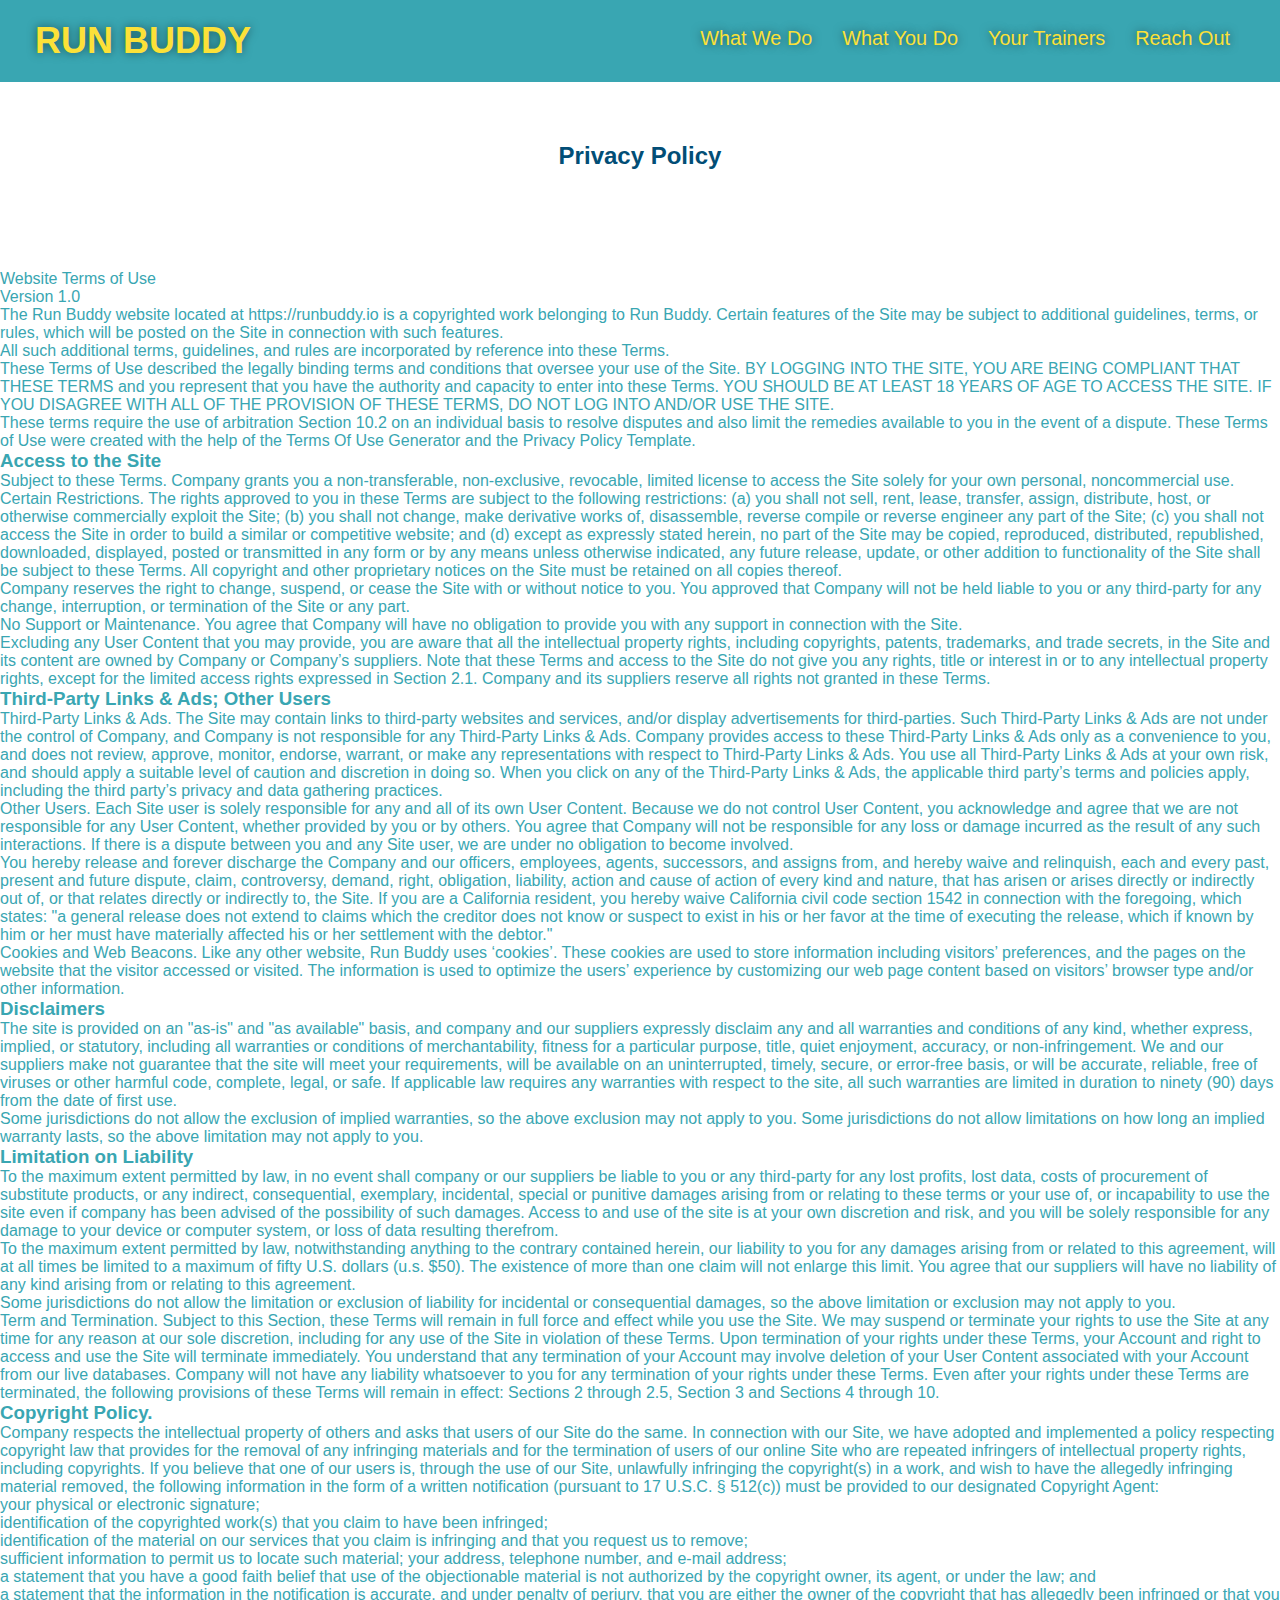
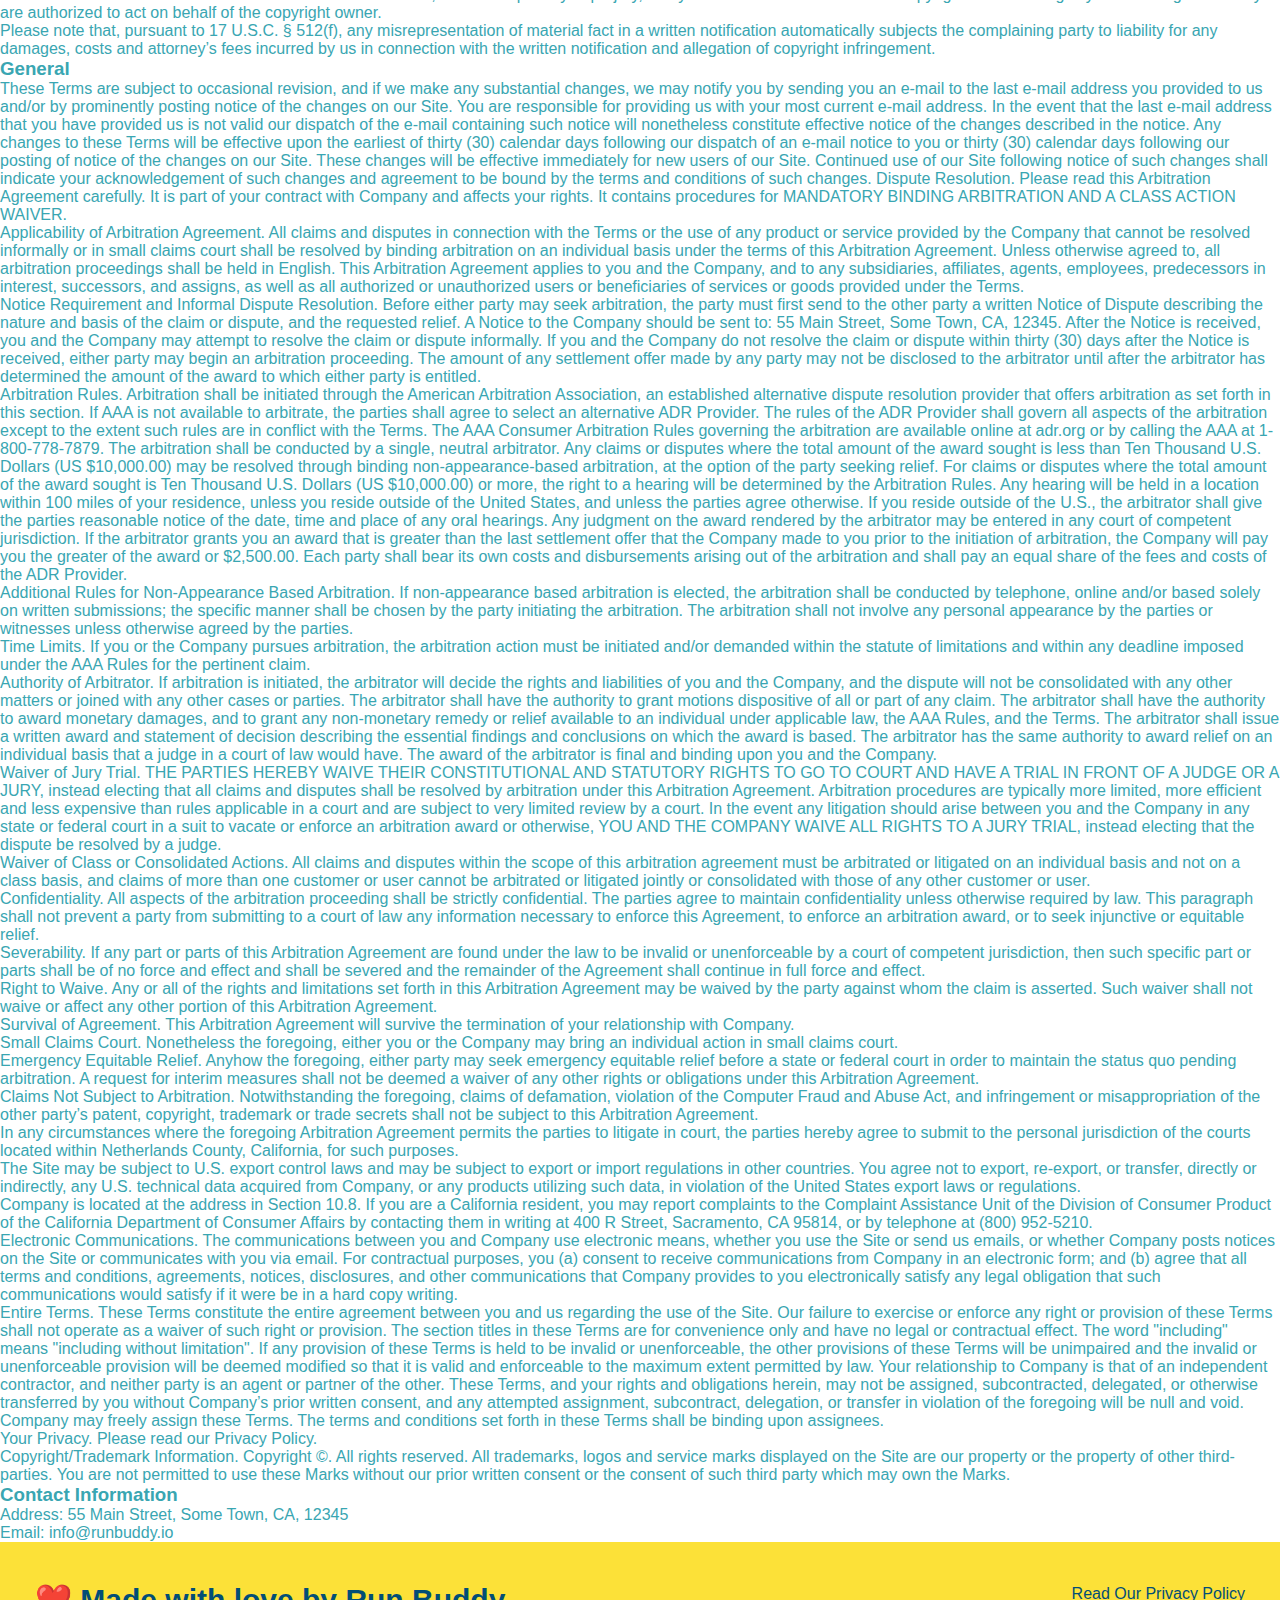
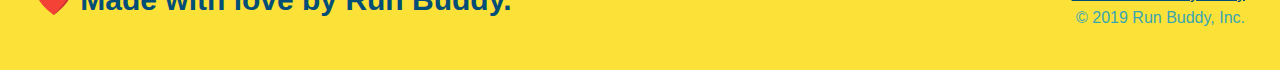
==== commit 560bdd6a: "run buddy 2.0 again" ====
--- a/privacy-policy.html
+++ b/privacy-policy.html
@@ -1,484 +1,8 @@
 <!DOCTYPE html>
 <html lang="en">
-<<<<<<< HEAD
-<<<<<<< HEAD
-    <head>
-    <meta charset="UTF-8" />
-    <title>Privacy Policy - Run Buddy</title>
-    <link rel="stylesheet" href="assets\css\style.css" />
-    <link rel="stylesheet" href="assets\css\secondary-styles.css" />
-
-    </head>
-    <body>
-        <header>
-            <h1>
-              <a href="./index.html#run-buddy">
-                RUN BUDDY
-              </a>
-            </h1>
-            <nav>
-              <!-- Unordered list element -->
-              <ul>
-                <!-- List item element-->
-                <li>
-                  <!-- Anchor element -->
-                  <a href="./index.html#what-we-do">What We Do</a>
-                </li>
-                <li>
-                  <a href="./index.html#what-you-do">What You Do</a>
-                </li>
-                <li>
-                  <a href="./index.html#your-trainers">Your Trainers</a>
-                </li>
-                <li>
-                  <a href="./index.html#reach-out">Reach Out</a>
-                </li>
-              </ul>
-            </nav>
-          </header>
-          <section class="hero">
-              <h2 class="page-title">
-                  Privacy Policy
-              </h2>
-
-          </section>
-          <article class="secondary-content">
-            <p>
-                Website Terms of Use
-              </p>
-        
-              <p>
-                Version 1.0
-              </p>
-        
-              <p>
-                The Run Buddy website located at https://runbuddy.io is a copyrighted work belonging to Run Buddy. Certain
-                features of the Site may be subject to additional guidelines, terms, or rules, which will be posted on the Site
-                in connection with such features.
-              </p>
-        
-              <p>
-                All such additional terms, guidelines, and rules are incorporated by reference into these Terms.
-              </p>
-        
-              <p>
-                These Terms of Use described the legally binding terms and conditions that oversee your use of the Site. BY
-                LOGGING INTO THE SITE, YOU ARE BEING COMPLIANT THAT THESE TERMS and you represent that you have the authority
-                and capacity to enter into these Terms. YOU SHOULD BE AT LEAST 18 YEARS OF AGE TO ACCESS THE SITE. IF YOU
-                DISAGREE WITH ALL OF THE PROVISION OF THESE TERMS, DO NOT LOG INTO AND/OR USE THE SITE.
-              </p>
-        
-              <p>
-                These terms require the use of arbitration Section 10.2 on an individual basis to resolve disputes and also
-                limit the remedies available to you in the event of a dispute. These Terms of Use were created with the help of
-                the Terms Of Use Generator and the Privacy Policy Template.
-              </p>
-        
-              <h3>
-                Access to the Site
-              </h3>
-        
-              <p>
-                Subject to these Terms. Company grants you a non-transferable, non-exclusive, revocable, limited license to
-                access the Site solely for your own personal, noncommercial use.
-              </p>
-        
-              <p>
-                Certain Restrictions. The rights approved to you in these Terms are subject to the following restrictions: (a)
-                you shall not sell, rent, lease, transfer, assign, distribute, host, or otherwise commercially exploit the Site;
-                (b) you shall not change, make derivative works of, disassemble, reverse compile or reverse engineer any part of
-                the Site; (c) you shall not access the Site in order to build a similar or competitive website; and (d) except
-                as expressly stated herein, no part of the Site may be copied, reproduced, distributed, republished, downloaded,
-                displayed, posted or transmitted in any form or by any means unless otherwise indicated, any future release,
-                update, or other addition to functionality of the Site shall be subject to these Terms. All copyright and other
-                proprietary notices on the Site must be retained on all copies thereof.
-              </p>
-        
-              <p>
-                Company reserves the right to change, suspend, or cease the Site with or without notice to you. You approved
-                that Company will not be held liable to you or any third-party for any change, interruption, or termination of
-                the Site or any part.
-              </p>
-        
-              <p>
-                No Support or Maintenance. You agree that Company will have no obligation to provide you with any support in
-                connection with the Site.
-              </p>
-        
-              <p>
-                Excluding any User Content that you may provide, you are aware that all the intellectual property rights,
-                including copyrights, patents, trademarks, and trade secrets, in the Site and its content are owned by Company
-                or Companyâ€™s suppliers. Note that these Terms and access to the Site do not give you any rights, title or
-                interest in or to any intellectual property rights, except for the limited access rights expressed in Section
-                2.1. Company and its suppliers reserve all rights not granted in these Terms.
-              </p>
-        
-              <h3>
-                Third-Party Links & Ads; Other Users
-              </h3>
-        
-              <p>
-                Third-Party Links & Ads. The Site may contain links to third-party websites and services, and/or display
-                advertisements for third-parties. Such Third-Party Links & Ads are not under the control of Company, and Company
-                is not responsible for any Third-Party Links & Ads. Company provides access to these Third-Party Links & Ads
-                only as a convenience to you, and does not review, approve, monitor, endorse, warrant, or make any
-                representations with respect to Third-Party Links & Ads. You use all Third-Party Links & Ads at your own risk,
-                and should apply a suitable level of caution and discretion in doing so. When you click on any of the
-                Third-Party Links & Ads, the applicable third partyâ€™s terms and policies apply, including the third partyâ€™s
-                privacy and data gathering practices.
-              </p>
-        
-              <p>
-                Other Users. Each Site user is solely responsible for any and all of its own User Content. Because we do not
-                control User Content, you acknowledge and agree that we are not responsible for any User Content, whether
-                provided by you or by others. You agree that Company will not be responsible for any loss or damage incurred as
-                the result of any such interactions. If there is a dispute between you and any Site user, we are under no
-                obligation to become involved.
-              </p>
-        
-              <p>
-                You hereby release and forever discharge the Company and our officers, employees, agents, successors, and
-                assigns from, and hereby waive and relinquish, each and every past, present and future dispute, claim,
-                controversy, demand, right, obligation, liability, action and cause of action of every kind and nature, that has
-                arisen or arises directly or indirectly out of, or that relates directly or indirectly to, the Site. If you are
-                a California resident, you hereby waive California civil code section 1542 in connection with the foregoing,
-                which states: "a general release does not extend to claims which the creditor does not know or suspect to exist
-                in his or her favor at the time of executing the release, which if known by him or her must have materially
-                affected his or her settlement with the debtor."
-              </p>
-        
-              <p>
-                Cookies and Web Beacons. Like any other website, Run Buddy uses â€˜cookiesâ€™. These cookies are used to store
-                information including visitorsâ€™ preferences, and the pages on the website that the visitor accessed or visited.
-                The information is used to optimize the usersâ€™ experience by customizing our web page content based on visitorsâ€™
-                browser type and/or other information.
-              </p>
-        
-              <h3>
-                Disclaimers
-              </h3>
-        
-              <p>
-                The site is provided on an "as-is" and "as available" basis, and company and our suppliers expressly disclaim
-                any and all warranties and conditions of any kind, whether express, implied, or statutory, including all
-                warranties or conditions of merchantability, fitness for a particular purpose, title, quiet enjoyment, accuracy,
-                or non-infringement. We and our suppliers make not guarantee that the site will meet your requirements, will be
-                available on an uninterrupted, timely, secure, or error-free basis, or will be accurate, reliable, free of
-                viruses or other harmful code, complete, legal, or safe. If applicable law requires any warranties with respect
-                to the site, all such warranties are limited in duration to ninety (90) days from the date of first use.
-              </p>
-        
-              <p>
-                Some jurisdictions do not allow the exclusion of implied warranties, so the above exclusion may not apply to
-                you. Some jurisdictions do not allow limitations on how long an implied warranty lasts, so the above limitation
-                may not apply to you.
-              </p>
-        
-              <h3>
-                Limitation on Liability
-              </h3>
-        
-              <p>
-                To the maximum extent permitted by law, in no event shall company or our suppliers be liable to you or any
-                third-party for any lost profits, lost data, costs of procurement of substitute products, or any indirect,
-                consequential, exemplary, incidental, special or punitive damages arising from or relating to these terms or
-                your use of, or incapability to use the site even if company has been advised of the possibility of such
-                damages. Access to and use of the site is at your own discretion and risk, and you will be solely responsible
-                for any damage to your device or computer system, or loss of data resulting therefrom.
-              </p>
-        
-              <p>
-                To the maximum extent permitted by law, notwithstanding anything to the contrary contained herein, our liability
-                to you for any damages arising from or related to this agreement, will at all times be limited to a maximum of
-                fifty U.S. dollars (u.s. $50). The existence of more than one claim will not enlarge this limit. You agree that
-                our suppliers will have no liability of any kind arising from or relating to this agreement.
-              </p>
-        
-              <p>
-                Some jurisdictions do not allow the limitation or exclusion of liability for incidental or consequential
-                damages, so the above limitation or exclusion may not apply to you.
-              </p>
-        
-              <p>
-                Term and Termination. Subject to this Section, these Terms will remain in full force and effect while you use
-                the Site. We may suspend or terminate your rights to use the Site at any time for any reason at our sole
-                discretion, including for any use of the Site in violation of these Terms. Upon termination of your rights under
-                these Terms, your Account and right to access and use the Site will terminate immediately. You understand that
-                any termination of your Account may involve deletion of your User Content associated with your Account from our
-                live databases. Company will not have any liability whatsoever to you for any termination of your rights under
-                these Terms. Even after your rights under these Terms are terminated, the following provisions of these Terms
-                will remain in effect: Sections 2 through 2.5, Section 3 and Sections 4 through 10.
-              </p>
-        
-              <h3>
-                Copyright Policy.
-              </h3>
-        
-              <p>
-                Company respects the intellectual property of others and asks that users of our Site do the same. In connection
-                with our Site, we have adopted and implemented a policy respecting copyright law that provides for the removal
-                of any infringing materials and for the termination of users of our online Site who are repeated infringers of
-                intellectual property rights, including copyrights. If you believe that one of our users is, through the use of
-                our Site, unlawfully infringing the copyright(s) in a work, and wish to have the allegedly infringing material
-                removed, the following information in the form of a written notification (pursuant to 17 U.S.C. Â§ 512(c)) must
-                be provided to our designated Copyright Agent:
-              </p>
-        
-              <ul>
-                <li>
-                  your physical or electronic signature;
-                </li>
-                <li>
-                  identification of the copyrighted work(s) that you claim to have been infringed;
-                </li>
-                <li>
-                  identification of the material on our services that you claim is infringing and that you request us to remove;
-                </li>
-                <li>
-                  sufficient information to permit us to locate such material; your address, telephone number, and e-mail
-                  address;
-                </li>
-                <li>
-                  a statement that you have a good faith belief that use of the objectionable material is not authorized by the
-                  copyright owner, its agent, or under the law; and
-                </li>
-                <li>
-                  a statement that the information in the notification is accurate, and under penalty of perjury, that you are
-                  either the owner of the copyright that has allegedly been infringed or that you are authorized to act on
-                  behalf of the copyright owner.
-                </li>
-              </ul>
-        
-              <p>
-                Please note that, pursuant to 17 U.S.C. Â§ 512(f), any misrepresentation of material fact in a written
-                notification automatically subjects the complaining party to liability for any damages, costs and attorneyâ€™s
-                fees incurred by us in connection with the written notification and allegation of copyright infringement.
-              </p>
-        
-              <h3>
-                General
-              </h3>
-        
-              <p>
-                These Terms are subject to occasional revision, and if we make any substantial changes, we may notify you by
-                sending you an e-mail to the last e-mail address you provided to us and/or by prominently posting notice of the
-                changes on our Site. You are responsible for providing us with your most current e-mail address. In the event
-                that the last e-mail address that you have provided us is not valid our dispatch of the e-mail containing such
-                notice will nonetheless constitute effective notice of the changes described in the notice. Any changes to these
-                Terms will be effective upon the earliest of thirty (30) calendar days following our dispatch of an e-mail
-                notice to you or thirty (30) calendar days following our posting of notice of the changes on our Site. These
-                changes will be effective immediately for new users of our Site. Continued use of our Site following notice of
-                such changes shall indicate your acknowledgement of such changes and agreement to be bound by the terms and
-                conditions of such changes. Dispute Resolution. Please read this Arbitration Agreement carefully. It is part of
-                your contract with Company and affects your rights. It contains procedures for MANDATORY BINDING ARBITRATION AND
-                A CLASS ACTION WAIVER.
-              </p>
-        
-              <p>
-                Applicability of Arbitration Agreement. All claims and disputes in connection with the Terms or the use of any
-                product or service provided by the Company that cannot be resolved informally or in small claims court shall be
-                resolved by binding arbitration on an individual basis under the terms of this Arbitration Agreement. Unless
-                otherwise agreed to, all arbitration proceedings shall be held in English. This Arbitration Agreement applies to
-                you and the Company, and to any subsidiaries, affiliates, agents, employees, predecessors in interest,
-                successors, and assigns, as well as all authorized or unauthorized users or beneficiaries of services or goods
-                provided under the Terms.
-              </p>
-        
-              <p>
-                Notice Requirement and Informal Dispute Resolution. Before either party may seek arbitration, the party must
-                first send to the other party a written Notice of Dispute describing the nature and basis of the claim or
-                dispute, and the requested relief. A Notice to the Company should be sent to: 55 Main Street, Some Town, CA,
-                12345. After the Notice is received, you and the Company may attempt to resolve the claim or dispute informally.
-                If you and the Company do not resolve the claim or dispute within thirty (30) days after the Notice is received,
-                either party may begin an arbitration proceeding. The amount of any settlement offer made by any party may not
-                be disclosed to the arbitrator until after the arbitrator has determined the amount of the award to which either
-                party is entitled.
-              </p>
-        
-              <p>
-                Arbitration Rules. Arbitration shall be initiated through the American Arbitration Association, an established
-                alternative dispute resolution provider that offers arbitration as set forth in this section. If AAA is not
-                available to arbitrate, the parties shall agree to select an alternative ADR Provider. The rules of the ADR
-                Provider shall govern all aspects of the arbitration except to the extent such rules are in conflict with the
-                Terms. The AAA Consumer Arbitration Rules governing the arbitration are available online at adr.org or by
-                calling the AAA at 1-800-778-7879. The arbitration shall be conducted by a single, neutral arbitrator. Any
-                claims or disputes where the total amount of the award sought is less than Ten Thousand U.S. Dollars (US
-                $10,000.00) may be resolved through binding non-appearance-based arbitration, at the option of the party seeking
-                relief. For claims or disputes where the total amount of the award sought is Ten Thousand U.S. Dollars (US
-                $10,000.00) or more, the right to a hearing will be determined by the Arbitration Rules. Any hearing will be
-                held in a location within 100 miles of your residence, unless you reside outside of the United States, and
-                unless the parties agree otherwise. If you reside outside of the U.S., the arbitrator shall give the parties
-                reasonable notice of the date, time and place of any oral hearings. Any judgment on the award rendered by the
-                arbitrator may be entered in any court of competent jurisdiction. If the arbitrator grants you an award that is
-                greater than the last settlement offer that the Company made to you prior to the initiation of arbitration, the
-                Company will pay you the greater of the award or $2,500.00. Each party shall bear its own costs and
-                disbursements arising out of the arbitration and shall pay an equal share of the fees and costs of the ADR
-                Provider.
-              </p>
-        
-              <p>
-                Additional Rules for Non-Appearance Based Arbitration. If non-appearance based arbitration is elected, the
-                arbitration shall be conducted by telephone, online and/or based solely on written submissions; the specific
-                manner shall be chosen by the party initiating the arbitration. The arbitration shall not involve any personal
-                appearance by the parties or witnesses unless otherwise agreed by the parties.
-              </p>
-        
-              <p>
-                Time Limits. If you or the Company pursues arbitration, the arbitration action must be initiated and/or demanded
-                within the statute of limitations and within any deadline imposed under the AAA Rules for the pertinent claim.
-              </p>
-        
-              <p>
-                Authority of Arbitrator. If arbitration is initiated, the arbitrator will decide the rights and liabilities of
-                you and the Company, and the dispute will not be consolidated with any other matters or joined with any other
-                cases or parties. The arbitrator shall have the authority to grant motions dispositive of all or part of any
-                claim. The arbitrator shall have the authority to award monetary damages, and to grant any non-monetary remedy
-                or relief available to an individual under applicable law, the AAA Rules, and the Terms. The arbitrator shall
-                issue a written award and statement of decision describing the essential findings and conclusions on which the
-                award is based. The arbitrator has the same authority to award relief on an individual basis that a judge in a
-                court of law would have. The award of the arbitrator is final and binding upon you and the Company.
-              </p>
-        
-              <p>
-                Waiver of Jury Trial. THE PARTIES HEREBY WAIVE THEIR CONSTITUTIONAL AND STATUTORY RIGHTS TO GO TO COURT AND HAVE
-                A TRIAL IN FRONT OF A JUDGE OR A JURY, instead electing that all claims and disputes shall be resolved by
-                arbitration under this Arbitration Agreement. Arbitration procedures are typically more limited, more efficient
-                and less expensive than rules applicable in a court and are subject to very limited review by a court. In the
-                event any litigation should arise between you and the Company in any state or federal court in a suit to vacate
-                or enforce an arbitration award or otherwise, YOU AND THE COMPANY WAIVE ALL RIGHTS TO A JURY TRIAL, instead
-                electing that the dispute be resolved by a judge.
-              </p>
-        
-              <p>
-                Waiver of Class or Consolidated Actions. All claims and disputes within the scope of this arbitration agreement
-                must be arbitrated or litigated on an individual basis and not on a class basis, and claims of more than one
-                customer or user cannot be arbitrated or litigated jointly or consolidated with those of any other customer or
-                user.
-              </p>
-        
-              <p>
-                Confidentiality. All aspects of the arbitration proceeding shall be strictly confidential. The parties agree to
-                maintain confidentiality unless otherwise required by law. This paragraph shall not prevent a party from
-                submitting to a court of law any information necessary to enforce this Agreement, to enforce an arbitration
-                award, or to seek injunctive or equitable relief.
-              </p>
-        
-              <p>
-                Severability. If any part or parts of this Arbitration Agreement are found under the law to be invalid or
-                unenforceable by a court of competent jurisdiction, then such specific part or parts shall be of no force and
-                effect and shall be severed and the remainder of the Agreement shall continue in full force and effect.
-              </p>
-        
-              <p>
-                Right to Waive. Any or all of the rights and limitations set forth in this Arbitration Agreement may be waived
-                by the party against whom the claim is asserted. Such waiver shall not waive or affect any other portion of this
-                Arbitration Agreement.
-              </p>
-        
-              <p>
-                Survival of Agreement. This Arbitration Agreement will survive the termination of your relationship with
-                Company.
-              </p>
-        
-              <p>
-                Small Claims Court. Nonetheless the foregoing, either you or the Company may bring an individual action in small
-                claims court.
-              </p>
-        
-              <p>
-                Emergency Equitable Relief. Anyhow the foregoing, either party may seek emergency equitable relief before a
-                state or federal court in order to maintain the status quo pending arbitration. A request for interim measures
-                shall not be deemed a waiver of any other rights or obligations under this Arbitration Agreement.
-              </p>
-        
-              <p>
-                Claims Not Subject to Arbitration. Notwithstanding the foregoing, claims of defamation, violation of the
-                Computer Fraud and Abuse Act, and infringement or misappropriation of the other partyâ€™s patent, copyright,
-                trademark or trade secrets shall not be subject to this Arbitration Agreement.
-              </p>
-        
-              <p>
-                In any circumstances where the foregoing Arbitration Agreement permits the parties to litigate in court, the
-                parties hereby agree to submit to the personal jurisdiction of the courts located within Netherlands County,
-                California, for such purposes.
-              </p>
-        
-              <p>
-                The Site may be subject to U.S. export control laws and may be subject to export or import regulations in other
-                countries. You agree not to export, re-export, or transfer, directly or indirectly, any U.S. technical data
-                acquired from Company, or any products utilizing such data, in violation of the United States export laws or
-                regulations.
-              </p>
-        
-              <p>
-                Company is located at the address in Section 10.8. If you are a California resident, you may report complaints
-                to the Complaint Assistance Unit of the Division of Consumer Product of the California Department of Consumer
-                Affairs by contacting them in writing at 400 R Street, Sacramento, CA 95814, or by telephone at (800) 952-5210.
-              </p>
-        
-              <p>
-                Electronic Communications. The communications between you and Company use electronic means, whether you use the
-                Site or send us emails, or whether Company posts notices on the Site or communicates with you via email. For
-                contractual purposes, you (a) consent to receive communications from Company in an electronic form; and (b)
-                agree that all terms and conditions, agreements, notices, disclosures, and other communications that Company
-                provides to you electronically satisfy any legal obligation that such communications would satisfy if it were be
-                in a hard copy writing.
-              </p>
-        
-              <p>
-                Entire Terms. These Terms constitute the entire agreement between you and us regarding the use of the Site. Our
-                failure to exercise or enforce any right or provision of these Terms shall not operate as a waiver of such right
-                or provision. The section titles in these Terms are for convenience only and have no legal or contractual
-                effect. The word "including" means "including without limitation". If any provision of these Terms is held to be
-                invalid or unenforceable, the other provisions of these Terms will be unimpaired and the invalid or
-                unenforceable provision will be deemed modified so that it is valid and enforceable to the maximum extent
-                permitted by law. Your relationship to Company is that of an independent contractor, and neither party is an
-                agent or partner of the other. These Terms, and your rights and obligations herein, may not be assigned,
-                subcontracted, delegated, or otherwise transferred by you without Companyâ€™s prior written consent, and any
-                attempted assignment, subcontract, delegation, or transfer in violation of the foregoing will be null and void.
-                Company may freely assign these Terms. The terms and conditions set forth in these Terms shall be binding upon
-                assignees.
-              </p>
-        
-              <p>
-                Your Privacy. Please read our Privacy Policy.
-              </p>
-        
-              <p>
-                Copyright/Trademark Information. Copyright Â©. All rights reserved. All trademarks, logos and service marks
-                displayed on the Site are our property or the property of other third-parties. You are not permitted to use
-                these Marks without our prior written consent or the consent of such third party which may own the Marks.
-              </p>
-        
-              <h3>
-                Contact Information
-              </h3>
-        
-              <p>
-                Address: 55 Main Street, Some Town, CA, 12345
-              </p>
-        
-              <p>
-                Email: info@runbuddy.io
-              </p>
-
-          </article>
-          
-    
-
-          <footer>
-            <h2>❤️ Made with love by Run Buddy.</h2>
-            <div>
-              &copy; 2019 Run Buddy, Inc.
-            </div>
-          </footer>
-
-    </body>
-=======
-=======
->>>>>>> develop
   <head>
     <meta charset="UTF-8" />
+    <meta name="viewport" content="width=device-width, initial-scale=1.0" />
     <link rel="stylesheet" href="./assets/css/style.css" />
     <link rel="stylesheet" href="./assets/css/secondary-styles.css" />
     <title>Run Buddy - Privacy Policy</title>
@@ -947,8 +471,4 @@
     </footer>
     <!-- footer end -->
   </body>
-<<<<<<< HEAD
->>>>>>> develop
-=======
->>>>>>> develop
 </html>
--- a/assets/css/style.css
+++ b/assets/css/style.css
@@ -11,11 +11,7 @@
 }
 
 body {
-<<<<<<< HEAD
-  color: #39a6b2;
-=======
   color: var(--tertiary-color);
->>>>>>> develop
   font-family: Helvetica, Arial, sans-serif;
 }
 
@@ -24,12 +20,6 @@
 
 header {
   padding: 20px 35px;
-<<<<<<< HEAD
-  background-color: #39a6b2;
-  display: flex;
-  justify-content: space-between;
-  flex-wrap: wrap;
-=======
   background-color: var(--tertiary-color);
   display: flex;
   justify-content: space-between;
@@ -42,28 +32,19 @@
   background-attachment: fixed;
   background-position: 80%;
   z-index: 9999;
->>>>>>> develop
 }
 
 header h1 {
   font-weight: bold;
   margin: 0;
   font-size: 36px;
-<<<<<<< HEAD
-  color: #fce138;
-=======
   color: var(--primary-color);
   text-shadow: 0 0 10px rgba(0, 0, 0, 0.5);
->>>>>>> develop
 }
 
 header a {
   text-decoration: none;
-<<<<<<< HEAD
-  color: #fce138;
-=======
-  color: var(--primary-color);
->>>>>>> develop
+  color: var(--primary-color);
 }
 
 header nav {
@@ -82,8 +63,6 @@
   padding: 10px 15px;
   font-weight: lighter;
   font-size: 1.55vw;
-<<<<<<< HEAD
-=======
   text-shadow: 0 0 10px rgba(0, 0, 0, 0.5);
 }
 
@@ -92,7 +71,6 @@
   color: var(--secondary-color);
   border-radius: 15px;
   text-shadow: none;
->>>>>>> develop
 }
 
 /* HEADER / NAVBAR STYLES END */
@@ -101,11 +79,7 @@
 
 /* FOOTER STYLES START */
 footer {
-<<<<<<< HEAD
-  background: #fce138;
-=======
   background: var(--primary-color);
->>>>>>> develop
   padding: 40px 35px;
   display: flex;
   justify-content: space-between;
@@ -114,11 +88,7 @@
 }
 
 footer h2 {
-<<<<<<< HEAD
-  color: #024e76;
-=======
-  color: var(--secondary-color);
->>>>>>> develop
+  color: var(--secondary-color);
   font-size: 30px;
   margin: 0;
 }
@@ -129,11 +99,7 @@
 }
 
 footer a {
-<<<<<<< HEAD
-  color: #024e76;
-=======
-  color: var(--secondary-color);
->>>>>>> develop
+  color: var(--secondary-color);
 }
 /* END FOOTER STYLES */
 
@@ -146,19 +112,12 @@
 .hero {
   background-image: url('../images/hero-bg.jpg');
   background-size: cover;
-<<<<<<< HEAD
-  background-position: center;
-=======
->>>>>>> develop
   display: flex;
   justify-content: center;
   flex-wrap: wrap;
   align-items: flex-start;
-<<<<<<< HEAD
-=======
   background-attachment: fixed;
   background-position: 80%;
->>>>>>> develop
 }
 
 .hero-cta {
@@ -173,18 +132,6 @@
 .hero-cta h2 {
   font-style: italic;
   font-size: 55px;
-<<<<<<< HEAD
-  color: #fce138;
-}
-
-.hero-form {
-  border: 3px solid #024e76;
-  background-color: #fce138;
-  padding: 20px;
-  color: #024e76;
-  width: 40%;
-  margin: 3.5%;
-=======
   color: var(--primary-color);
   text-shadow: 0 0 10px rgba(0, 0, 0, 0.5);
 }
@@ -202,7 +149,6 @@
 
 .hero-form button:hover {
   background-color: var(--tertiary-color);  
->>>>>>> develop
 }
 
 .hero-form h3 {
@@ -214,15 +160,6 @@
 }
 
 .form-input {
-<<<<<<< HEAD
-  border: 1px solid #024e76;
-  display: block;
-  padding: 7px 15px;
-  font-size: 16px;
-  color: #024e76;
-  width: 100%;
-  margin-bottom: 15px; 
-=======
   border: 1px solid var(--secondary-color);
   display: block;
   padding: 7px 15px;
@@ -237,7 +174,6 @@
 .form-input:focus {
   background-color: rgba(255,255,255, 1);
   outline: none;
->>>>>>> develop
 }
 
 .hero-form label {
@@ -245,14 +181,6 @@
 }
 
 .hero-form button {
-<<<<<<< HEAD
-  color: #fce138;
-  background-color: #024e76;
-  border: none;
-  padding: 10px 20px;
-  font-size: 16px;
-} 
-=======
   color: var(--primary-color);
   background-color: var(--secondary-color);
   border: none;
@@ -320,7 +248,6 @@
 .radio-wrapper input:checked + label::after {
   content: "";
 }
->>>>>>> develop
 /* HERO STYLES END */
 
 
@@ -328,11 +255,7 @@
 .section-title {
   font-size: 48px;
   border-bottom: 3px solid;
-<<<<<<< HEAD
-  color: #024e76;
-=======
-  color: var(--secondary-color);
->>>>>>> develop
+  color: var(--secondary-color);
   padding-bottom: 20px;
   text-align: center;
   margin: 0 auto 35px auto;
@@ -340,33 +263,18 @@
 }
 
 .primary-border {
-<<<<<<< HEAD
-  border-color: #fce138;
-}
-
-.secondary-border {
-  border-color: #39a6b2;
-=======
   border-color: var(--primary-color);
 }
 
 .secondary-border {
   border-color: var(--tertiary-color);
->>>>>>> develop
 }
 /* SECTION TITLE STYLES END */
 
 /* WHAT WE DO STYLES */
-<<<<<<< HEAD
-
-.intro p {
-  line-height: 1.7;
-  color: #39a6b2;
-=======
 .intro p {
   line-height: 1.7;
   color: var(--tertiary-color);
->>>>>>> develop
   width: 80%;
   margin: 0 auto;
   font-size: 20px;
@@ -377,38 +285,25 @@
 
 /* WHAT YOU DO STYLES START */
 .steps { 
-<<<<<<< HEAD
-  background: #fce138;
-=======
   background: var(--primary-color);
->>>>>>> develop
 }
 
 .step {
   margin: 50px auto;
   padding-bottom: 50px;
   width: 80%;
-<<<<<<< HEAD
-  border-bottom: 1px solid #39a6b2;
-=======
->>>>>>> develop
   display: flex;
   flex-wrap: wrap;
   align-items: center;
   justify-content: space-between;
 }
 
-<<<<<<< HEAD
-.step h3 {
-  color: #024e76;
-=======
 .step:last-child {
   border-bottom: none;
 }
 
 .step h3 {
   color: var(--secondary-color);
->>>>>>> develop
   font-size: 46px;
   flex: 1 30%;
 }
@@ -434,25 +329,15 @@
 }
 
 .step-text p {
-<<<<<<< HEAD
-  color: #39a6b2;
-=======
   color: var(--tertiary-color);
->>>>>>> develop
   font-size: 18px;
 }
 
 .step-text h4 {
   font-size: 26px;
   line-height: 1.5;
-<<<<<<< HEAD
-  color: #024e76;
-}
-
-=======
-  color: var(--secondary-color);
-}
->>>>>>> develop
+  color: var(--secondary-color);
+}
 /* WHAT YOU DO STYLES END */
 
 /* MEET THE TRAINERS START */
@@ -467,13 +352,8 @@
 .trainer {
   margin: 20px;
   flex: 1;
-<<<<<<< HEAD
-  background: #024e76;
-  color: #fce138;
-=======
   background: var(--secondary-color);
   color: var(--primary-color);
->>>>>>> develop
 }
 
 .trainer img {
@@ -502,19 +382,11 @@
 
 /* REACH OUT STYLES START */
 .contact {
-<<<<<<< HEAD
-  background: #024e76;
+  background: var(--secondary-color);
 }
 
 .contact h2 {
-  color: #fce138;
-=======
-  background: var(--secondary-color);
-}
-
-.contact h2 {
-  color: var(--primary-color);
->>>>>>> develop
+  color: var(--primary-color);
 }
 
 .contact-info {
@@ -537,11 +409,7 @@
 }
 
 .contact-info h3 {
-<<<<<<< HEAD
-  color: #fce138;
-=======
-  color: var(--primary-color);
->>>>>>> develop
+  color: var(--primary-color);
   font-size: 32px;
 }
 
@@ -553,16 +421,6 @@
 }
 
 .contact-form input, .contact-form textarea {
-<<<<<<< HEAD
-  border: 1px solid #024e76;
-  display: block;
-  padding: 7px 15px;
-  font-size: 16px;
-  color: #024e76;
-  width: 100%;
-  margin-bottom: 15px;
-  margin-top: 5px;
-=======
   border: 1px solid var(--secondary-color);
   display: block;
   padding: 7px 15px;
@@ -578,26 +436,11 @@
 .contact-form input:focus, .contact-form textarea:focus {
   background-color: rgba(255,255,255, 1);
   outline: none;
->>>>>>> develop
 }
 
 .contact-form button {
   width: 100%;
   border: none;
-<<<<<<< HEAD
-  background: #fce138;
-  color: #024e76;
-  text-align: center;
-  padding: 15px 0;
-  font-size: 16px;
-}
-
-.contact-info a {
-  color: #fce138;
-}
-
-
-=======
   background: var(--primary-color);
   color: var(--secondary-color);
   text-align: center;
@@ -614,7 +457,6 @@
 .contact-info a {
   color: var(--primary-color);
 }
->>>>>>> develop
 /* REACH OUT STYLES END */
 
 /* UTILITIES */
@@ -635,10 +477,7 @@
   header {
     padding-bottom: 0;
     justify-content: center;
-<<<<<<< HEAD
-=======
     position: relative;
->>>>>>> develop
   }
 
   header h1 {
@@ -680,18 +519,10 @@
   .contact-info iframe{
     flex: 1 100%;
   }
-<<<<<<< HEAD
- 
-=======
->>>>>>> develop
 }
 
 /* MEDIA QUERY FOR TABLETS AND SMALLER */
 @media screen and (max-width: 768px) {
-<<<<<<< HEAD
-
-=======
->>>>>>> develop
   section {
     padding: 30px 15px;
   }
@@ -718,22 +549,13 @@
     flex: 100%;  
   }
 
-<<<<<<< HEAD
-
-
-=======
   .trainer-bio h3, .trainer-bio h4 {
     display: block;
   }
->>>>>>> develop
 }
 
 /* MEDIA QUERY FOR MOBILE PHONES AND SMALLER */
 @media screen and (max-width: 575px) {
-<<<<<<< HEAD
-
-=======
->>>>>>> develop
   .hero-form button {
     width: 100%;
   }
@@ -761,9 +583,4 @@
   .contact-form {
     order: 3;
   }
-<<<<<<< HEAD
- 
-}
-=======
-}
->>>>>>> develop
+}
